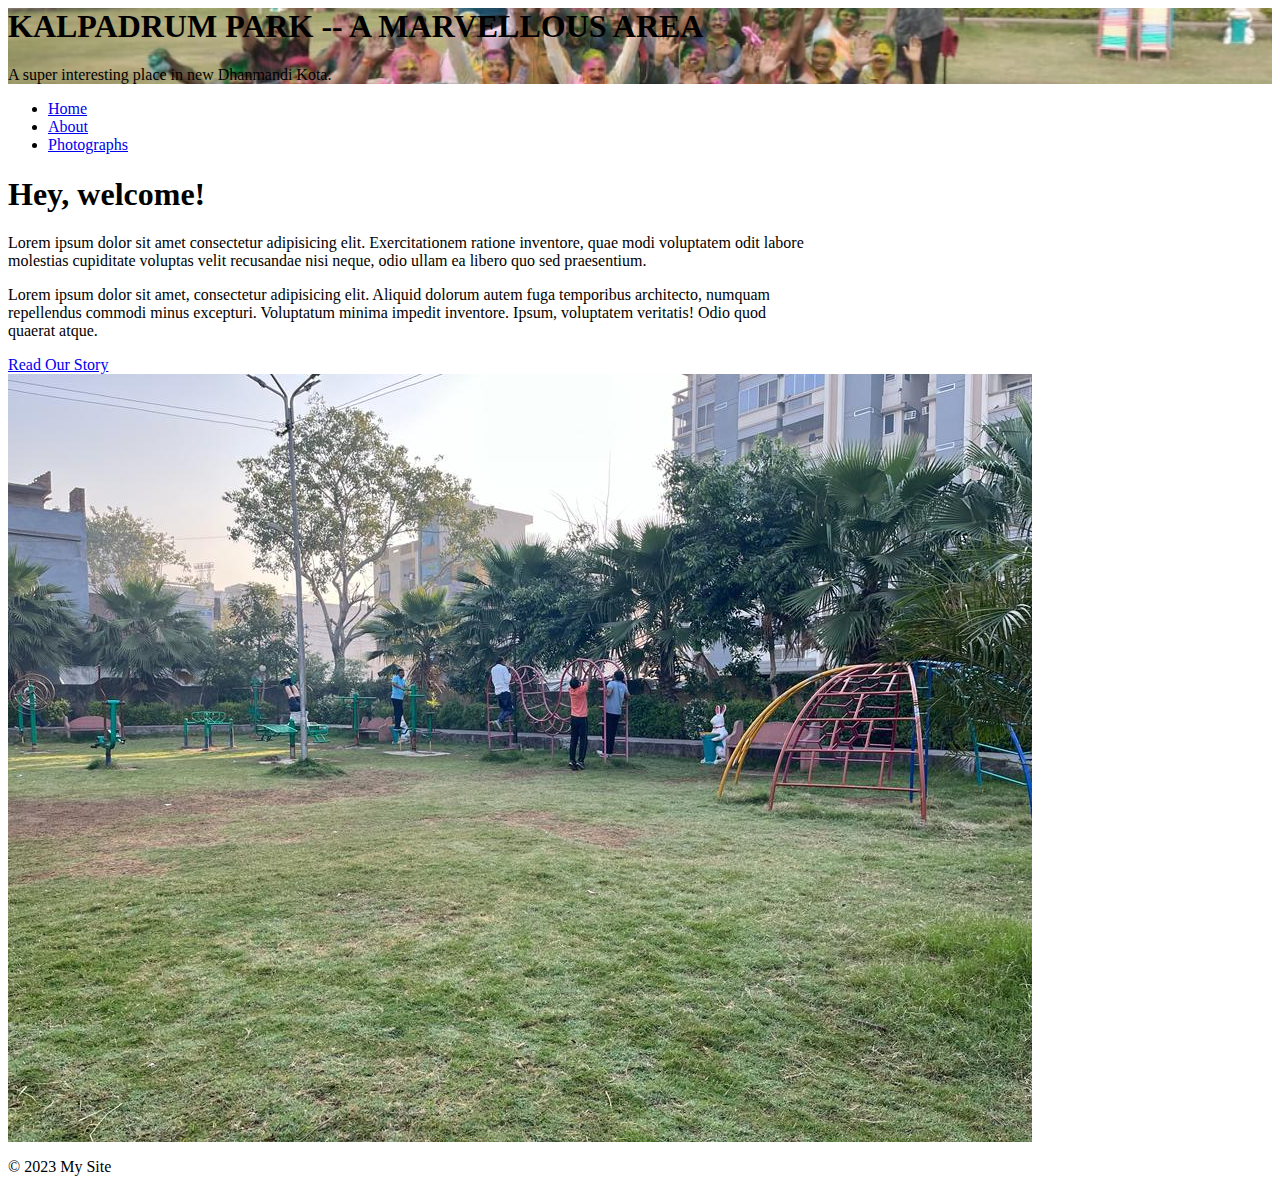
==== index.html @ a5db04dd "Changed photographs" ====
<html lang="en">
  <head>
    <meta charset="UTF-8" />
    <meta name="viewport" content="width=device-width, initial-scale=1.0" />
    <title>My Super Cool Website!! </title>
    <link rel="stylesheet" href="https://stackpath.bootstrapcdn.com/bootstrap/5.0.0-alpha1/css/bootstrap.min.css" integrity="sha384-r4NyP46KrjDleawBgD5tp8Y7UzmLA05oM1iAEQ17CSuDqnUK2+k9luXQOfXJCJ4I" crossorigin="anonymous" />
    <link rel="stylesheet" href="custom.css" />
  </head>
  <body>
    <div class="my-bg-photo bg-secondary text-white py-5 text-center shadow">
      <h1 class="display-4">KALPADRUM PARK -- A MARVELLOUS AREA</h1>
      <p class="lead mb-0">A super interesting place in new Dhanmandi Kota.</p>
    </div>

    <div class="container my-custom-container pt-3">
      <nav class="mb-3">
        <ul class="nav nav-tabs justify-content-center">
          <li class="nav-item">
            <a class="nav-link active" href="#">Home</a>
          </li>
          <li class="nav-item">
            <a class="nav-link" href="about.html">About</a>
          </li>
          <li class="nav-item">
            <a class="nav-link" href="animals.html">Photographs</a>
          </li>
        </ul>
      </nav>

      <div class="row">
        <div class="col-md-7">
          <h1>Hey, welcome!</h1>
          <p class="lead">Lorem ipsum dolor sit amet consectetur adipisicing elit. Exercitationem ratione inventore, quae modi voluptatem odit labore molestias cupiditate voluptas velit recusandae nisi neque, odio ullam ea libero quo sed praesentium.</p>
          <p>Lorem ipsum dolor sit amet, consectetur adipisicing elit. Aliquid dolorum autem fuga temporibus architecto, numquam repellendus commodi minus excepturi. Voluptatum minima impedit inventore. Ipsum, voluptatem veritatis! Odio quod quaerat atque.</p>
          <a href="about.html" class="btn btn-primary btn-lg">Read Our Story</a>
        </div>
        <div class="col-md-5 text-center pt-5">
          <img src="images/Park-1.jpeg" class="my-drawing img-fluid" alt="A drawing of a cat." />
        </div>
      </div>
    </div>

    <footer class="border-top mt-5 py-4 text-center text-muted small">
      <p>&copy; 2023 My Site</p>
    </footer>

    <!-- JavaScript and dependencies -->
    <script src="https://cdn.jsdelivr.net/npm/popper.js@1.16.0/dist/umd/popper.min.js" integrity="sha384-Q6E9RHvbIyZFJoft+2mJbHaEWldlvI9IOYy5n3zV9zzTtmI3UksdQRVvoxMfooAo" crossorigin="anonymous"></script>
    <script src="https://stackpath.bootstrapcdn.com/bootstrap/5.0.0-alpha1/js/bootstrap.min.js" integrity="sha384-oesi62hOLfzrys4LxRF63OJCXdXDipiYWBnvTl9Y9/TRlw5xlKIEHpNyvvDShgf/" crossorigin="anonymous"></script>
  </body>
</html>
---- custom.css ----
.my-bg-photo {
  background: url('images/banner-bg.jpg') no-repeat;
  background-size: cover;
  background-position: center center;
  position: relative;
}

.my-bg-photo * {
  position: relative;
  z-index: 10;
}

.my-bg-photo:before {
  content: " ";
  position: absolute;
  z-index: 1;
  top: 0;
  bottom: 0;
  left: 0;
  right: 0;
  background-color: #000;
  opacity: .01;
}

.my-custom-container {
  max-width: 800px;
}

.accordion .btn-link:focus {
  box-shadow: none;
}

.my-drawing {
  transition: all .33s ease-out;
}

.my-drawing:hover {
  transform: scale(1.054) rotate(15deg);
}
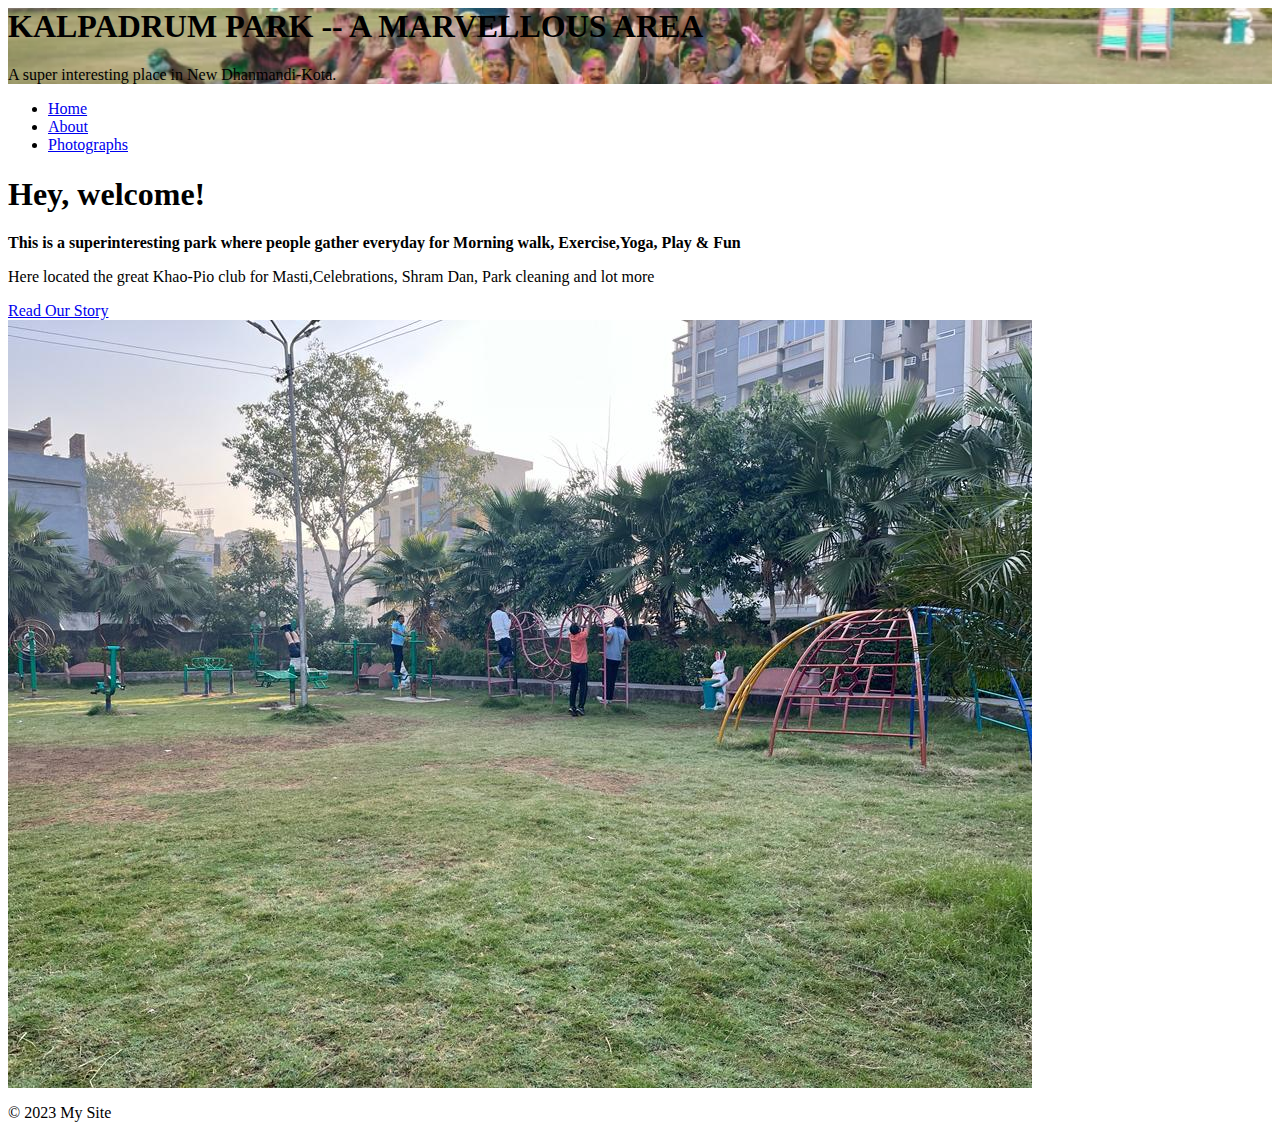
==== commit 9b31e7f6: "Bold" ====
--- a/index.html
+++ b/index.html
@@ -9,7 +9,7 @@
   <body>
     <div class="my-bg-photo bg-secondary text-white py-5 text-center shadow">
       <h1 class="display-4">KALPADRUM PARK -- A MARVELLOUS AREA</h1>
-      <p class="lead mb-0">A super interesting place in new Dhanmandi Kota.</p>
+      <p class="lead mb-0">A super interesting place in New Dhanmandi-Kota.</p>
     </div>
 
     <div class="container my-custom-container pt-3">
@@ -30,8 +30,8 @@
       <div class="row">
         <div class="col-md-7">
           <h1>Hey, welcome!</h1>
-          <p class="lead">Lorem ipsum dolor sit amet consectetur adipisicing elit. Exercitationem ratione inventore, quae modi voluptatem odit labore molestias cupiditate voluptas velit recusandae nisi neque, odio ullam ea libero quo sed praesentium.</p>
-          <p>Lorem ipsum dolor sit amet, consectetur adipisicing elit. Aliquid dolorum autem fuga temporibus architecto, numquam repellendus commodi minus excepturi. Voluptatum minima impedit inventore. Ipsum, voluptatem veritatis! Odio quod quaerat atque.</p>
+          <p class="lead"><b>This is a superinteresting park where people gather everyday for Morning walk, Exercise,Yoga, Play & Fun</b></p>
+          <p> Here located the great Khao-Pio club for Masti,Celebrations, Shram Dan, Park cleaning and lot more </p>
           <a href="about.html" class="btn btn-primary btn-lg">Read Our Story</a>
         </div>
         <div class="col-md-5 text-center pt-5">
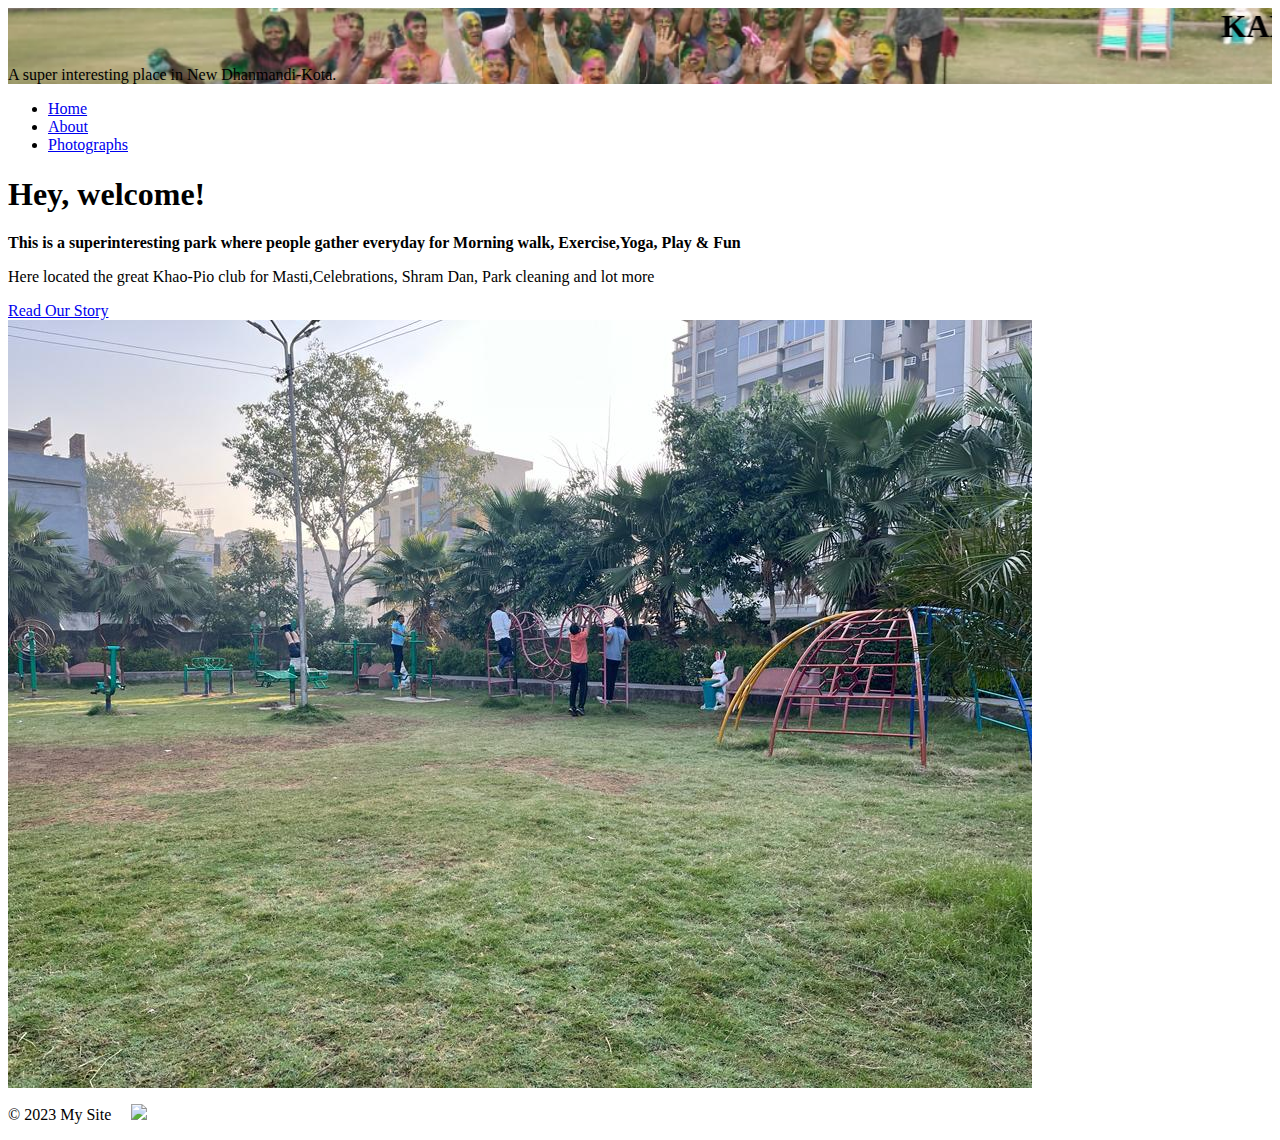
==== commit 792e3786: "changed" ====
--- a/index.html
+++ b/index.html
@@ -2,13 +2,13 @@
   <head>
     <meta charset="UTF-8" />
     <meta name="viewport" content="width=device-width, initial-scale=1.0" />
-    <title>My Super Cool Website!! </title>
+    <title>Kalpadrum Park </title>
     <link rel="stylesheet" href="https://stackpath.bootstrapcdn.com/bootstrap/5.0.0-alpha1/css/bootstrap.min.css" integrity="sha384-r4NyP46KrjDleawBgD5tp8Y7UzmLA05oM1iAEQ17CSuDqnUK2+k9luXQOfXJCJ4I" crossorigin="anonymous" />
     <link rel="stylesheet" href="custom.css" />
   </head>
   <body>
     <div class="my-bg-photo bg-secondary text-white py-5 text-center shadow">
-      <h1 class="display-4">KALPADRUM PARK -- A MARVELLOUS AREA</h1>
+      <h1 class="display-4"><marquee>KALPADRUM PARK -- A MARVELLOUS AREA</marquee></h1>
       <p class="lead mb-0">A super interesting place in New Dhanmandi-Kota.</p>
     </div>
 
@@ -22,7 +22,7 @@
             <a class="nav-link" href="about.html">About</a>
           </li>
           <li class="nav-item">
-            <a class="nav-link" href="animals.html">Photographs</a>
+            <a class="nav-link" href="photographs.html">Photographs</a>
           </li>
         </ul>
       </nav>
@@ -41,7 +41,7 @@
     </div>
 
     <footer class="border-top mt-5 py-4 text-center text-muted small">
-      <p>&copy; 2023 My Site</p>
+      <p>&copy; 2023 My Site &nbsp &nbsp <img src="images/Myself.jpg" ></p>
     </footer>
 
     <!-- JavaScript and dependencies -->
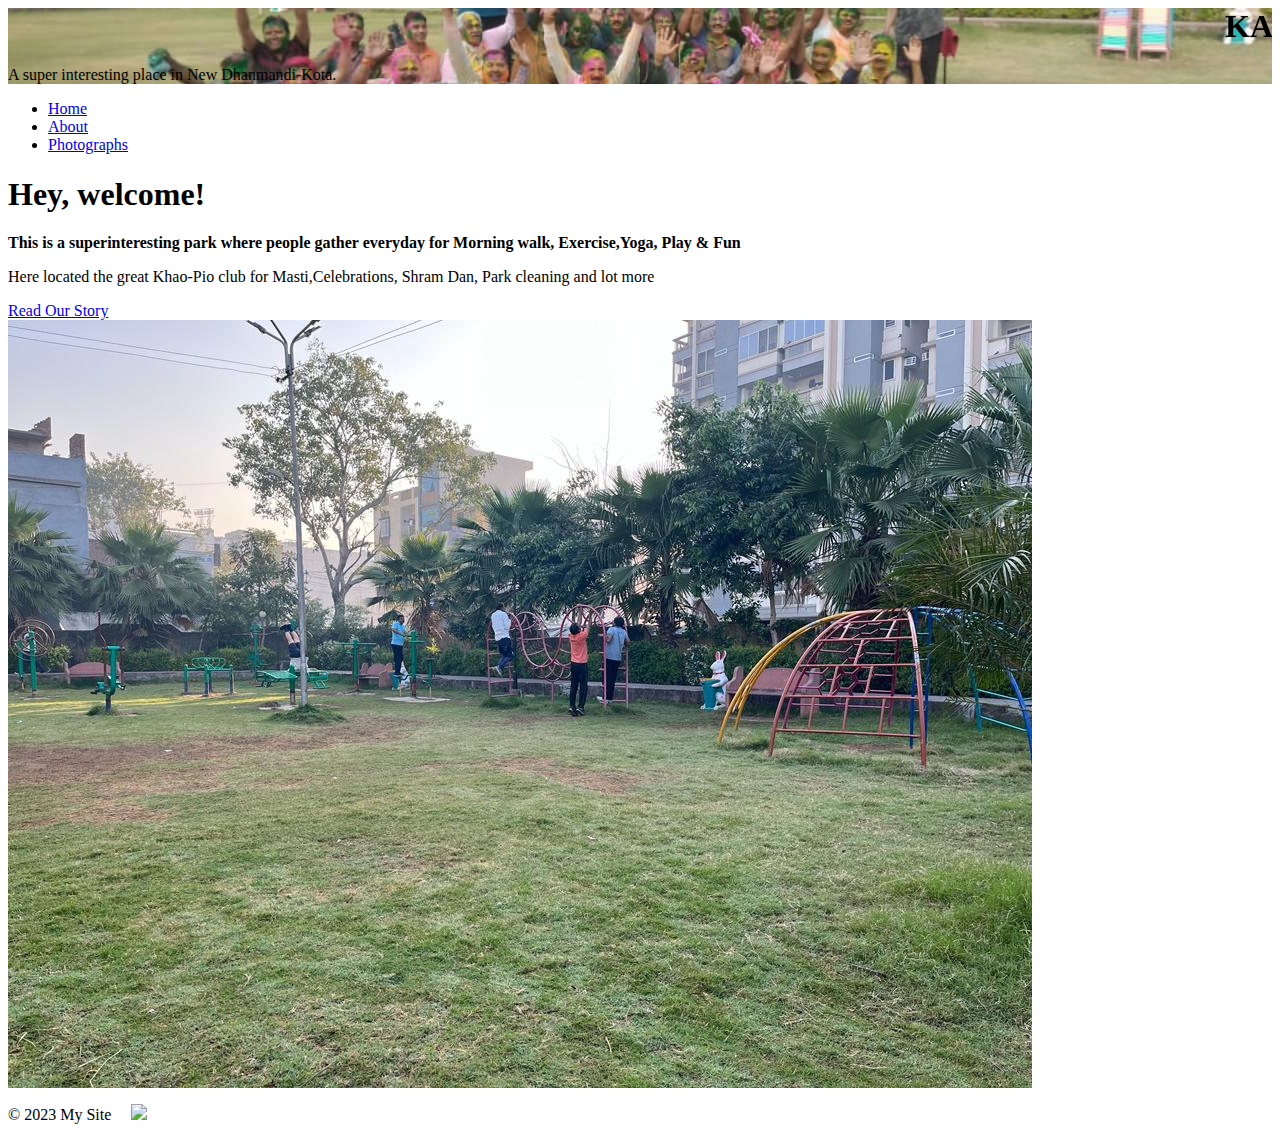
==== commit 1a136bc1: "changed extensions" ====
--- a/index.html
+++ b/index.html
@@ -8,7 +8,7 @@
   </head>
   <body>
     <div class="my-bg-photo bg-secondary text-white py-5 text-center shadow">
-      <h1 class="display-4"><marquee>KALPADRUM PARK -- A MARVELLOUS AREA</marquee></h1>
+      <h1 class="display-4"><marquee>KALPADRUM PARK -- A MARVELLOUS AREA TO ENJOY</marquee></h1>
       <p class="lead mb-0">A super interesting place in New Dhanmandi-Kota.</p>
     </div>
 
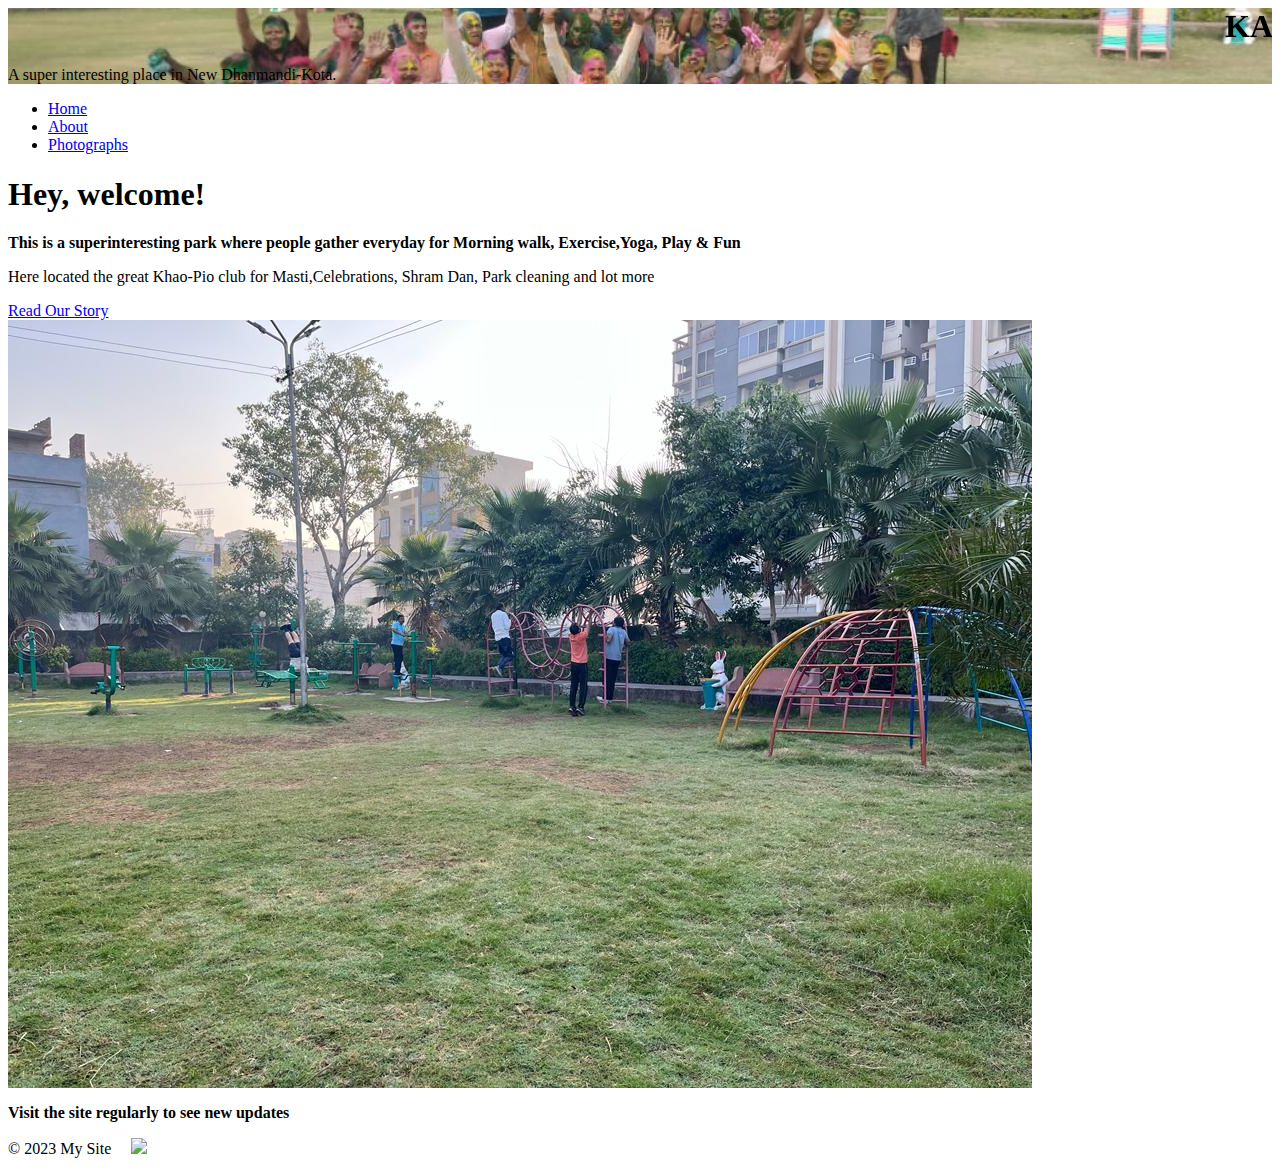
==== commit 483c719c: "changed" ====
--- a/index.html
+++ b/index.html
@@ -8,7 +8,7 @@
   </head>
   <body>
     <div class="my-bg-photo bg-secondary text-white py-5 text-center shadow">
-      <h1 class="display-4"><marquee>KALPADRUM PARK -- A MARVELLOUS AREA TO ENJOY</marquee></h1>
+      <h1 class="display-4"><marquee>KALPADRUM PARK -- A MARVELLOUS AREA</marquee></h1>
       <p class="lead mb-0">A super interesting place in New Dhanmandi-Kota.</p>
     </div>
 
@@ -35,12 +35,13 @@
           <a href="about.html" class="btn btn-primary btn-lg">Read Our Story</a>
         </div>
         <div class="col-md-5 text-center pt-5">
-          <img src="images/Park-1.jpeg" class="my-drawing img-fluid" alt="A drawing of a cat." />
+          <img src="images/Park-1.jpeg" class="my-drawing img-fluid" alt="Park photo." />
         </div>
       </div>
     </div>
 
     <footer class="border-top mt-5 py-4 text-center text-muted small">
+      <p> <b> Visit the site regularly to see new updates</b></p>
       <p>&copy; 2023 My Site &nbsp &nbsp <img src="images/Myself.jpg" ></p>
     </footer>
 
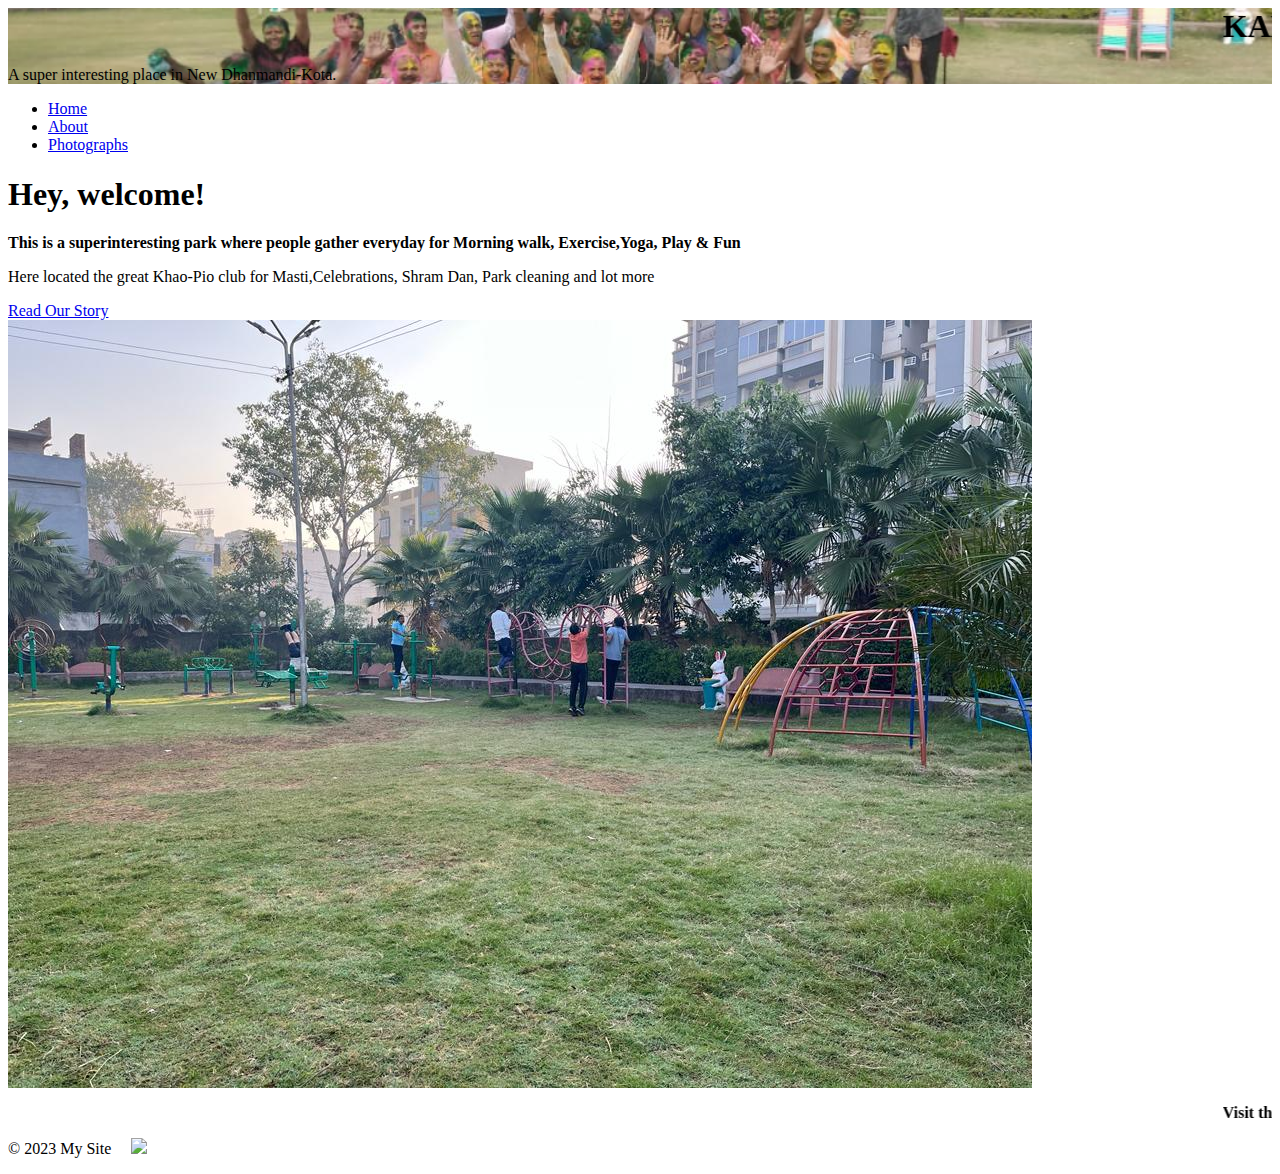
==== commit 82d6a04a: "changed" ====
--- a/index.html
+++ b/index.html
@@ -41,7 +41,7 @@
     </div>
 
     <footer class="border-top mt-5 py-4 text-center text-muted small">
-      <p> <b> Visit the site regularly to see new updates</b></p>
+      <p> <b> <marquee>Visit the site regularly to see new updates</marquee></b></p>
       <p>&copy; 2023 My Site &nbsp &nbsp <img src="images/Myself.jpg" ></p>
     </footer>
 
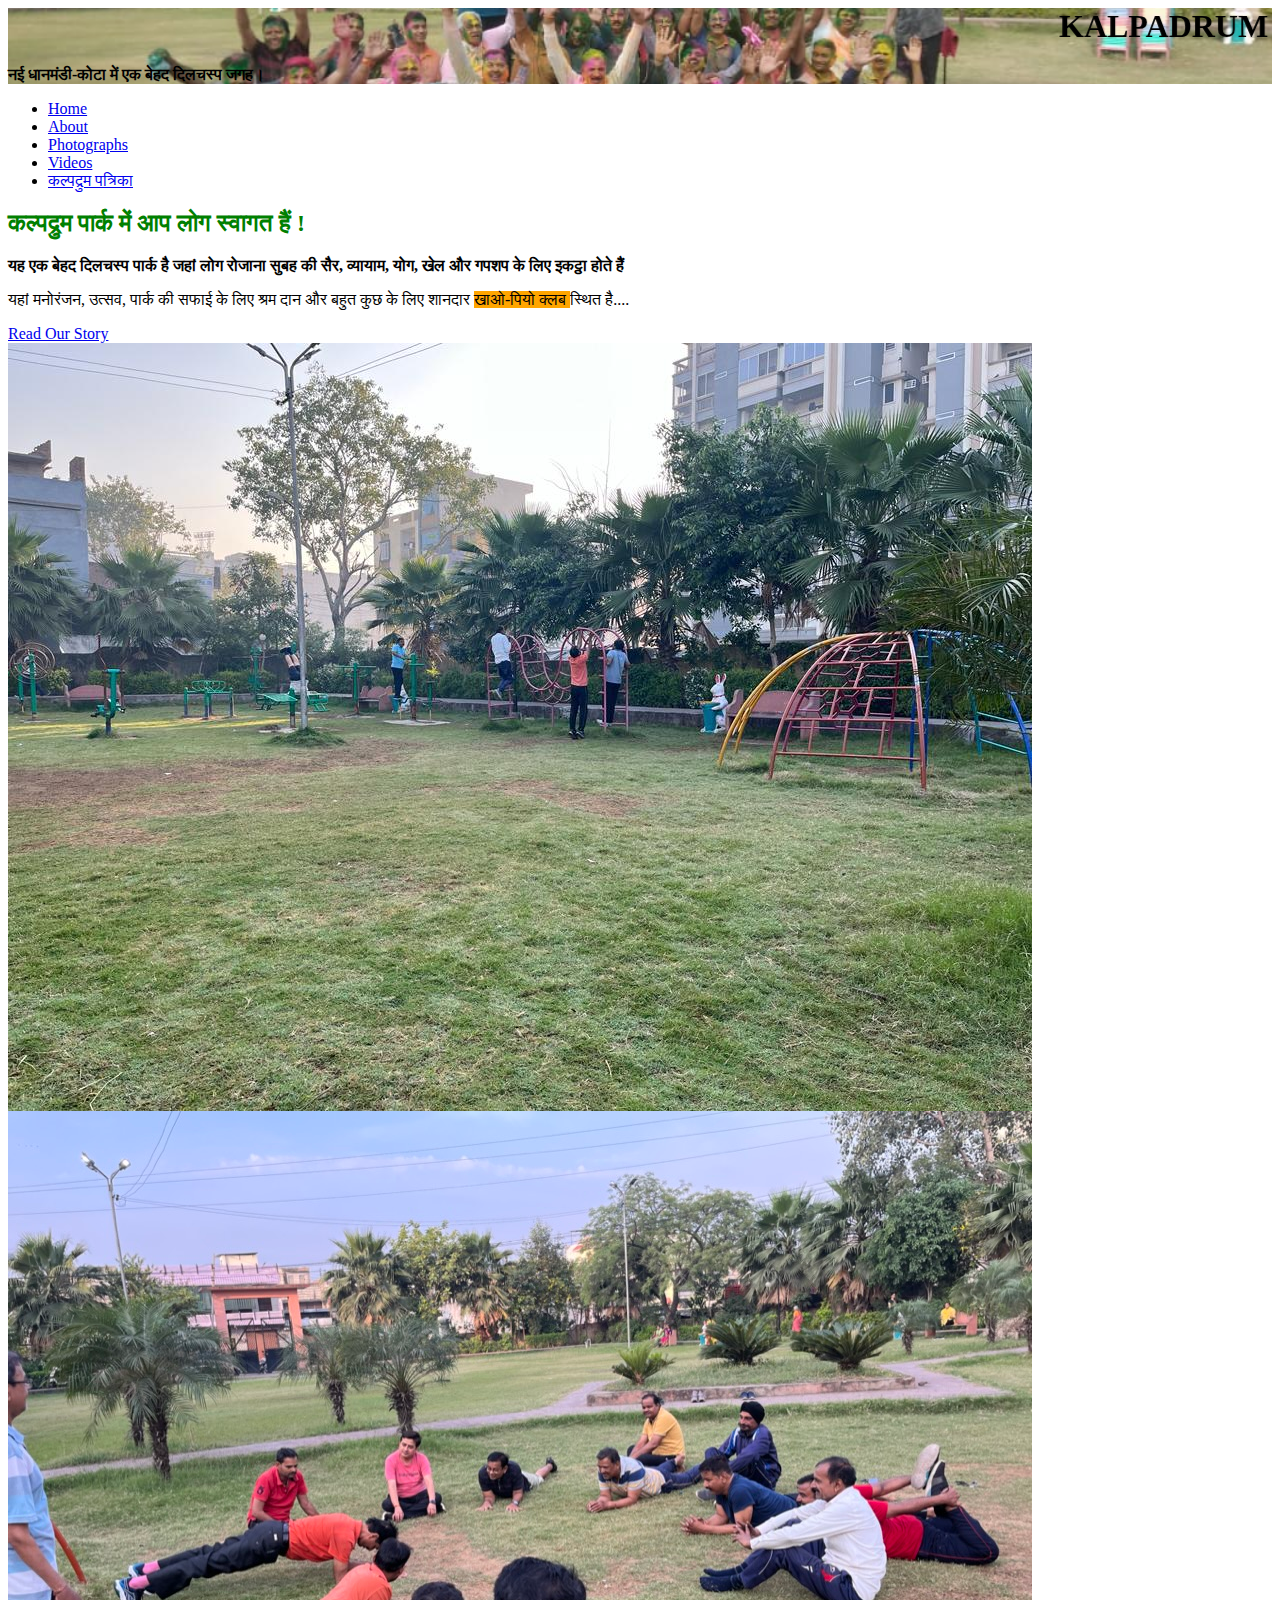
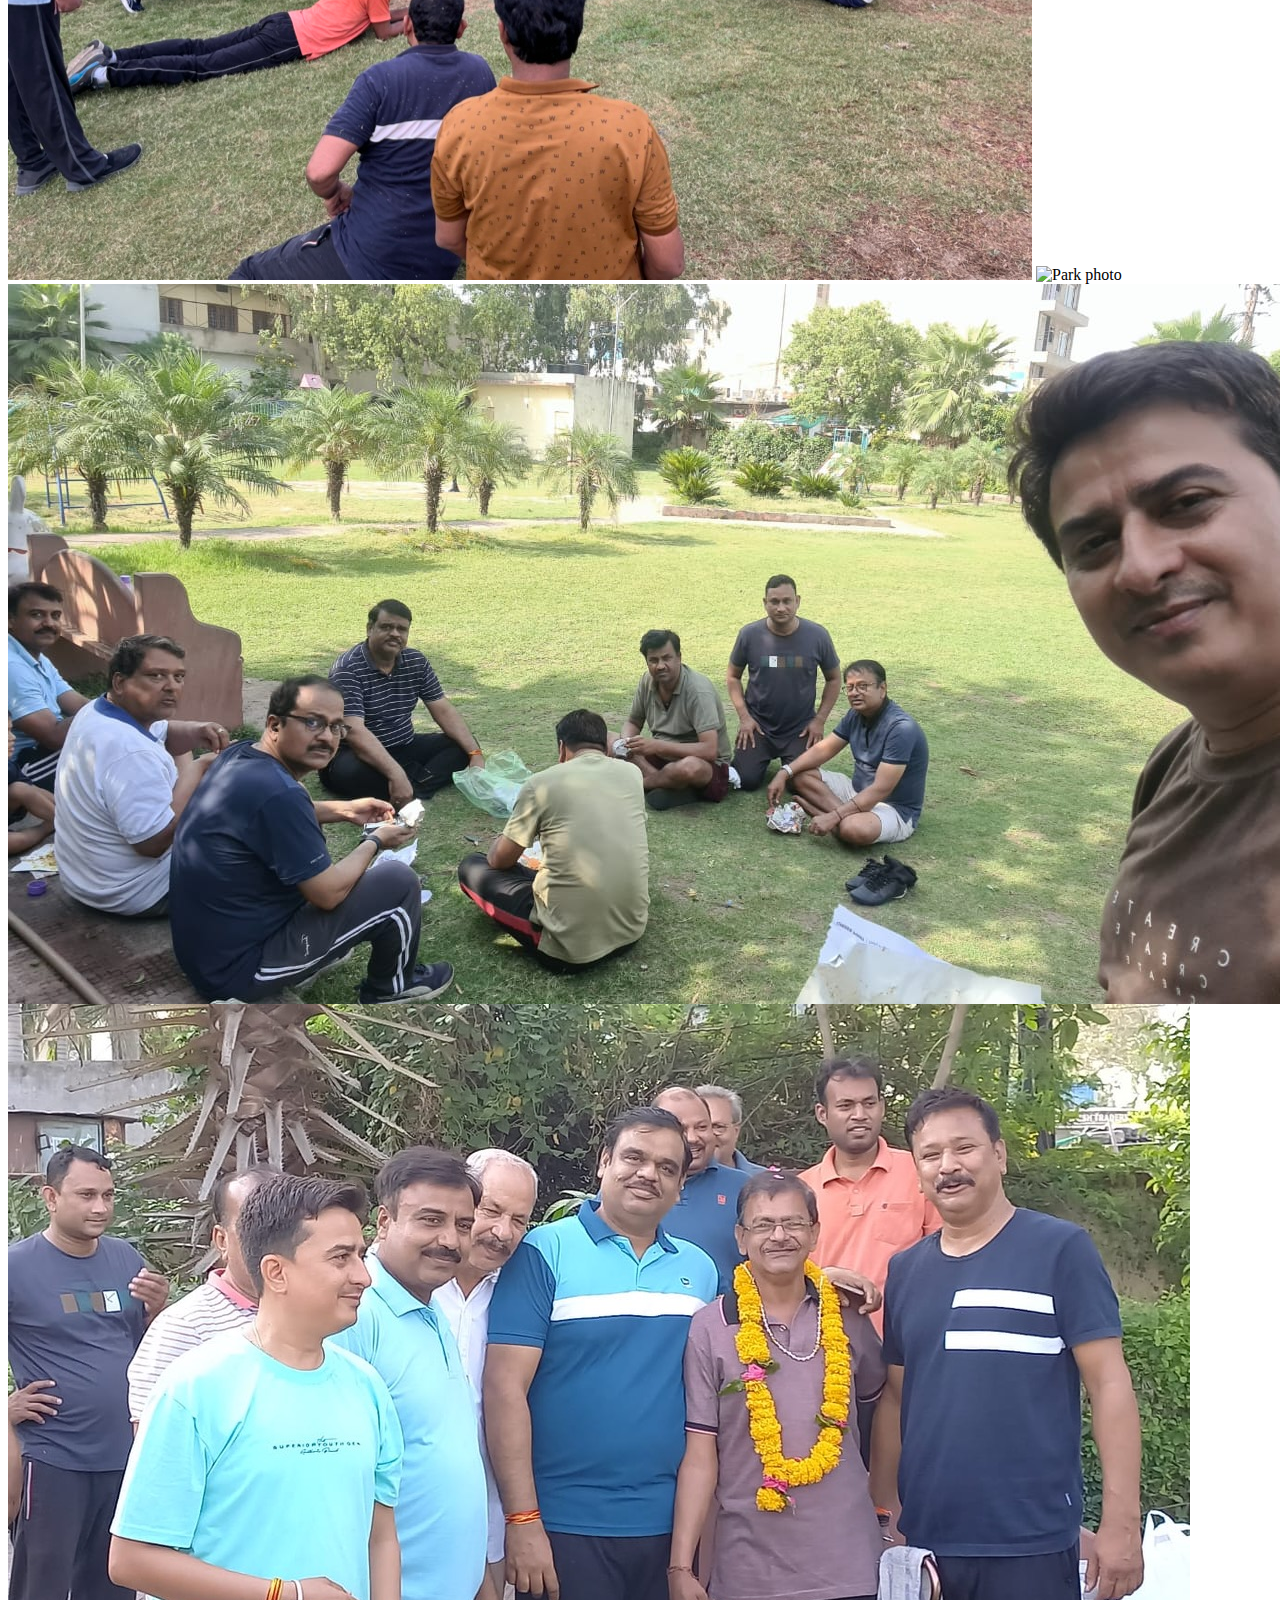
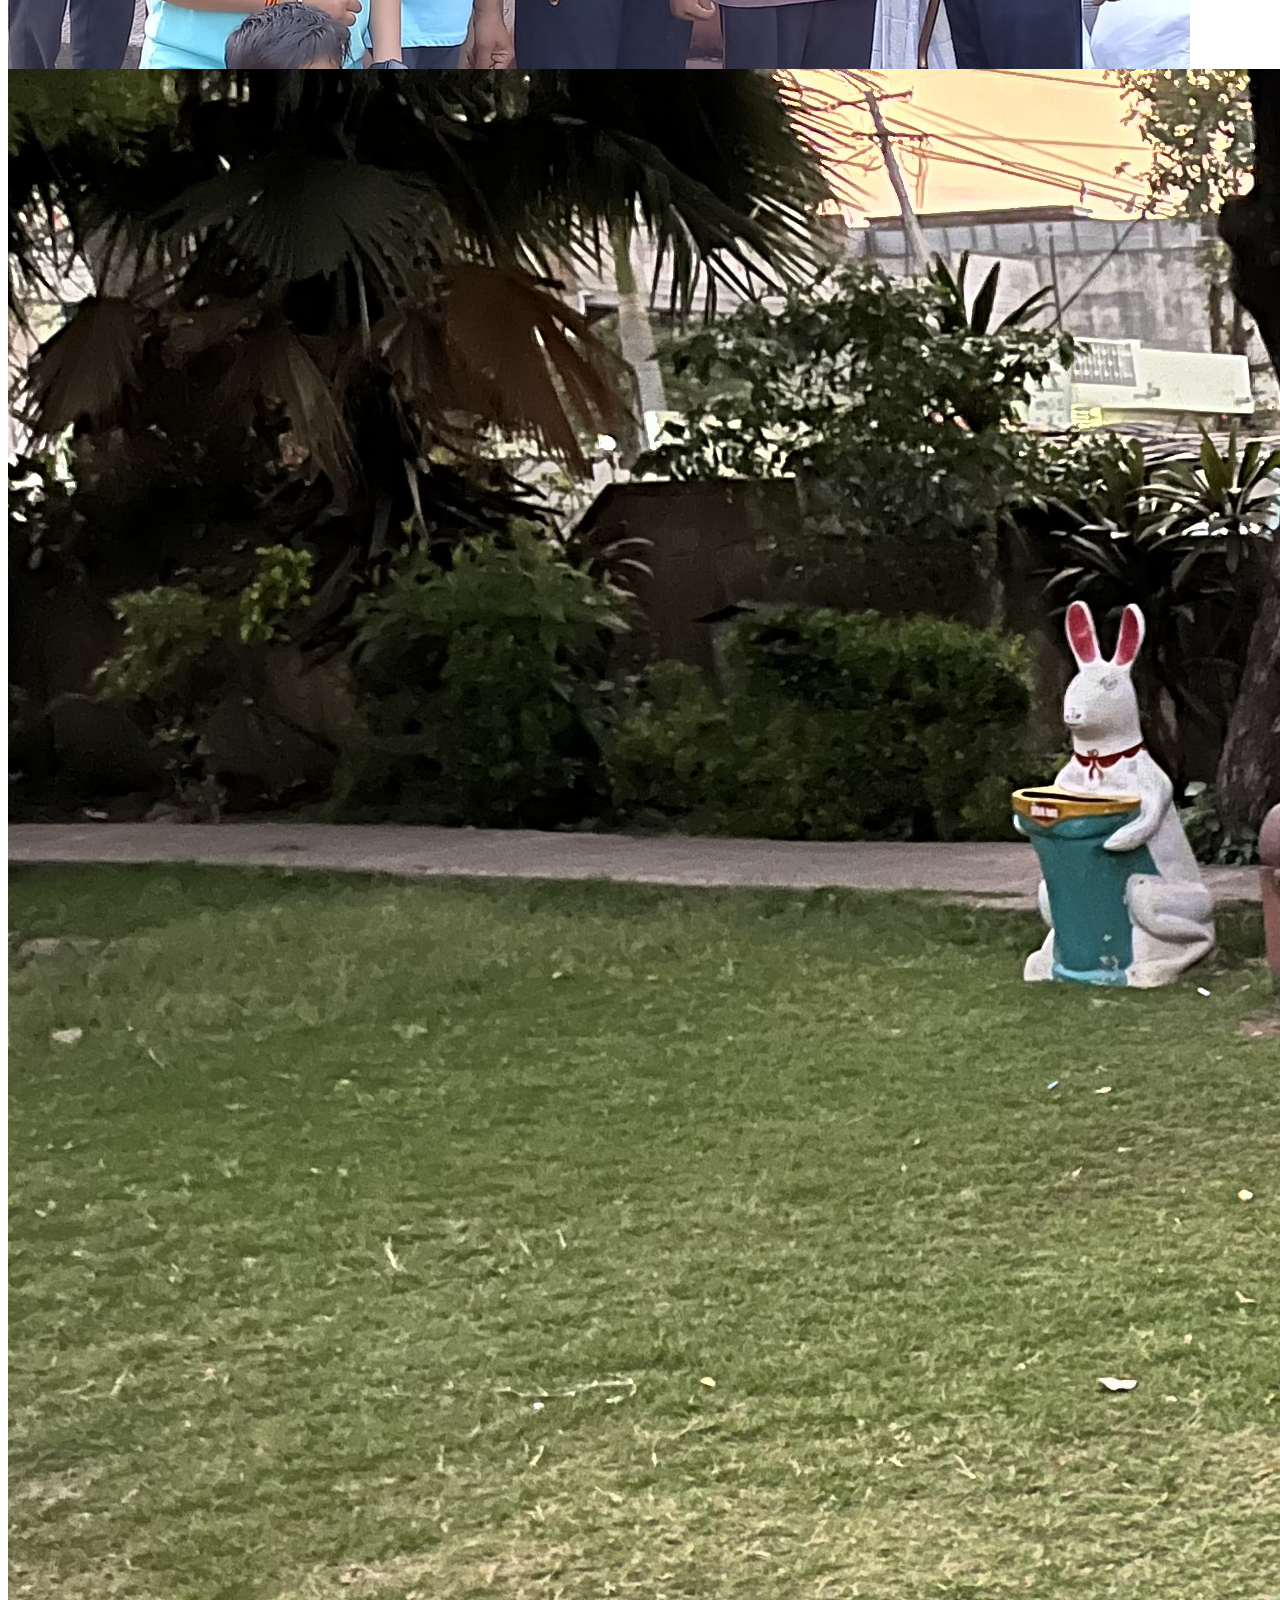
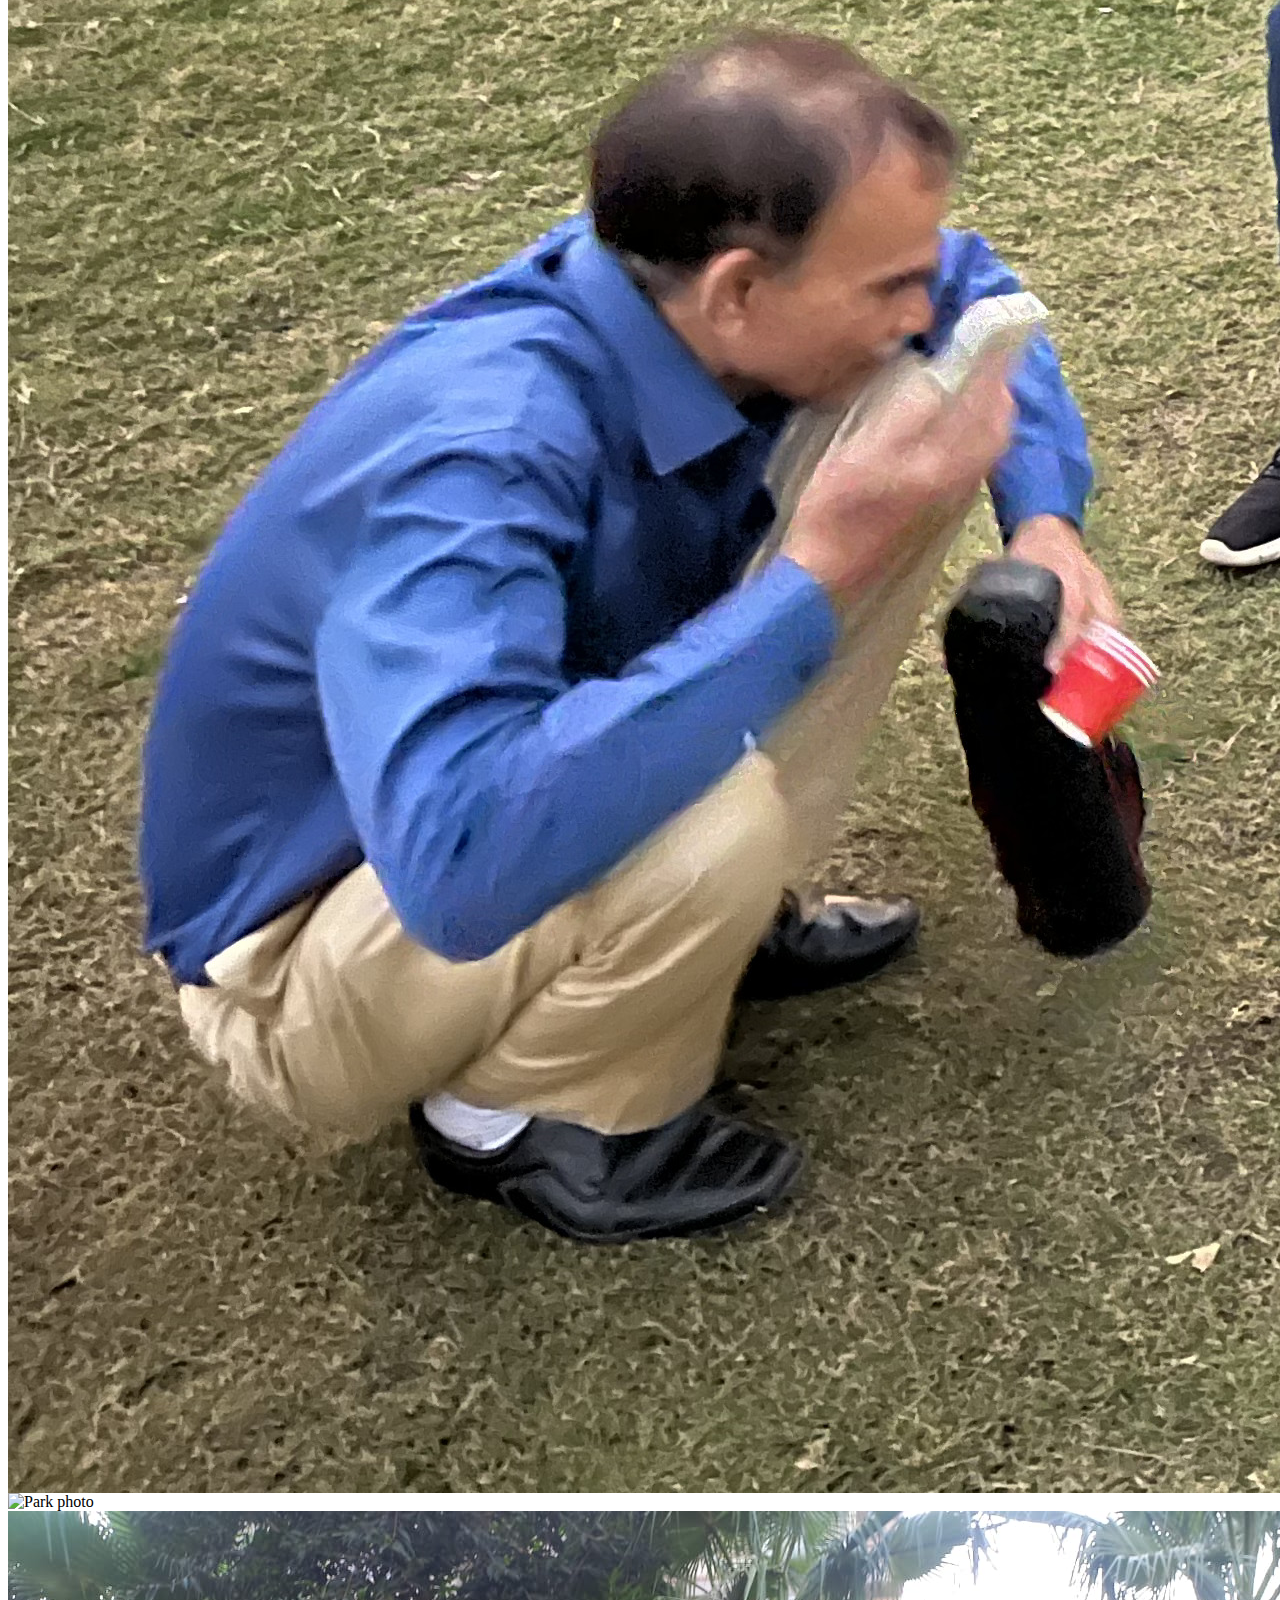
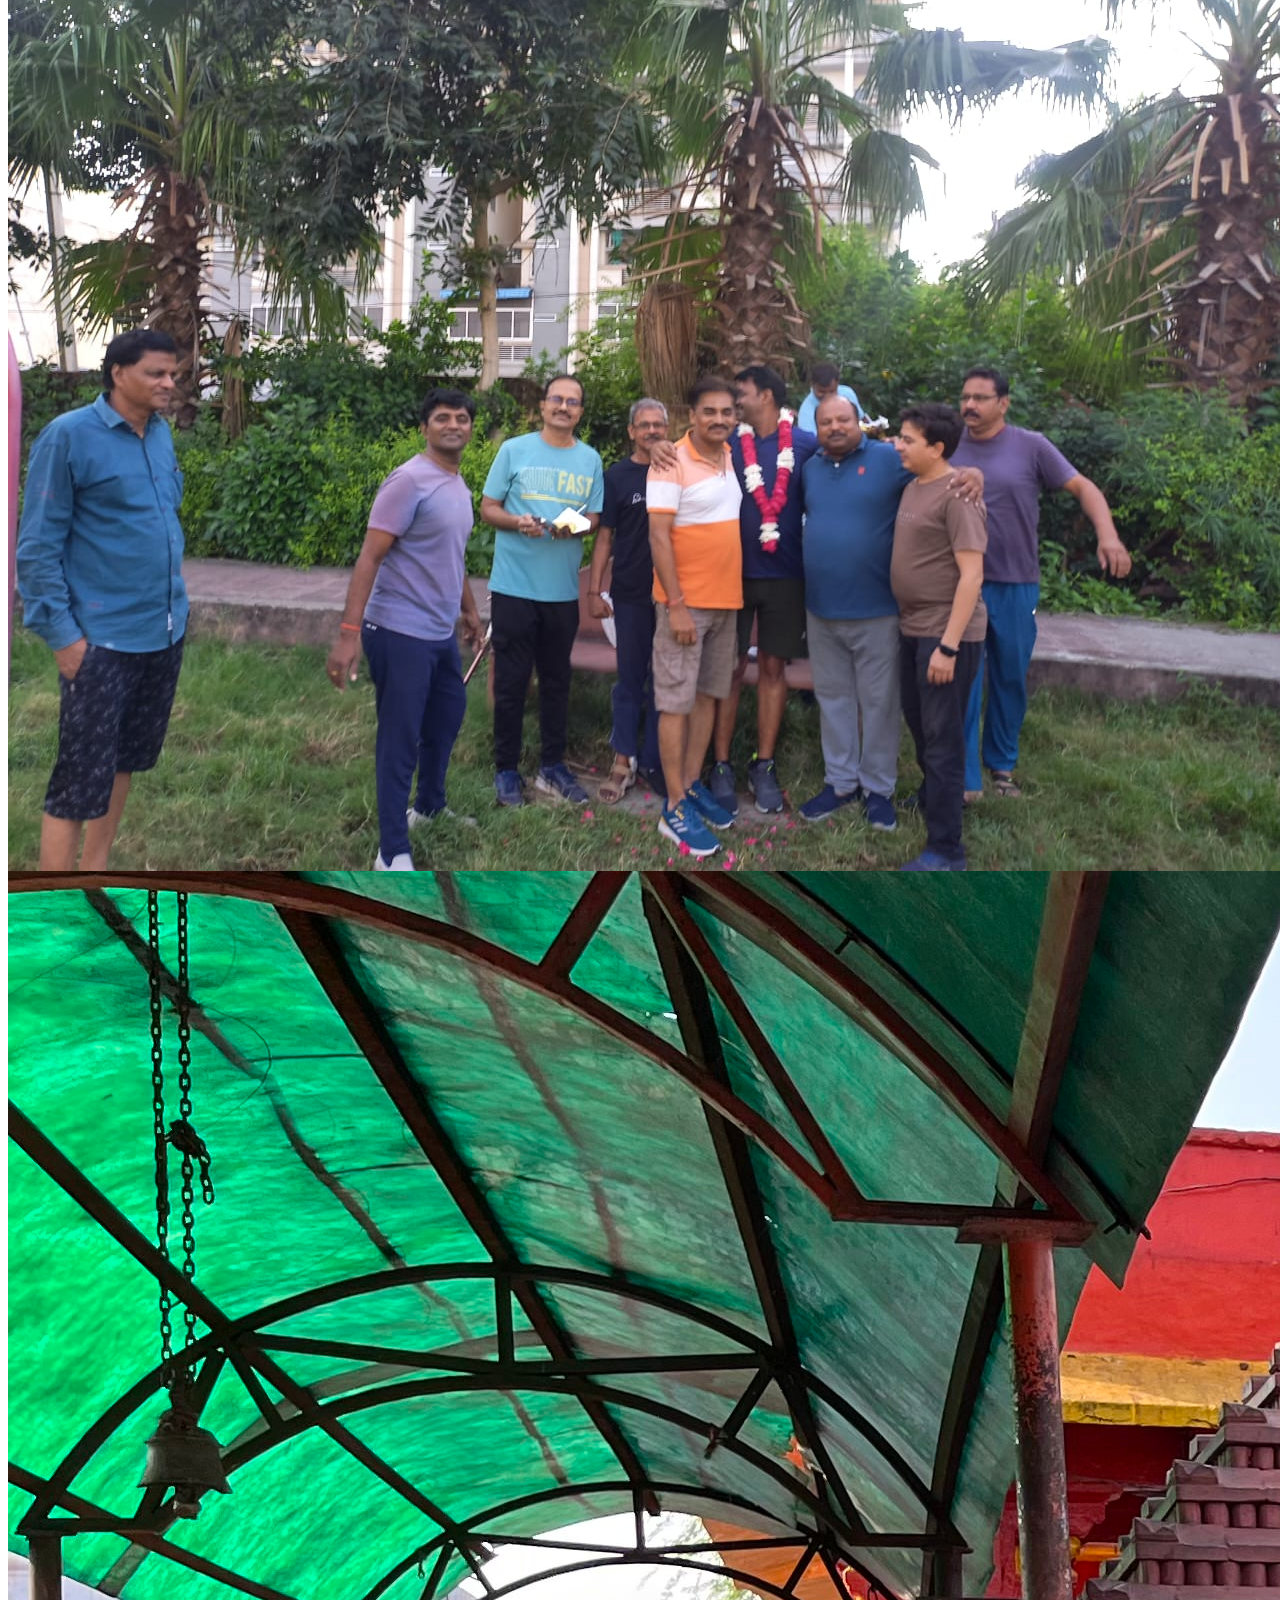
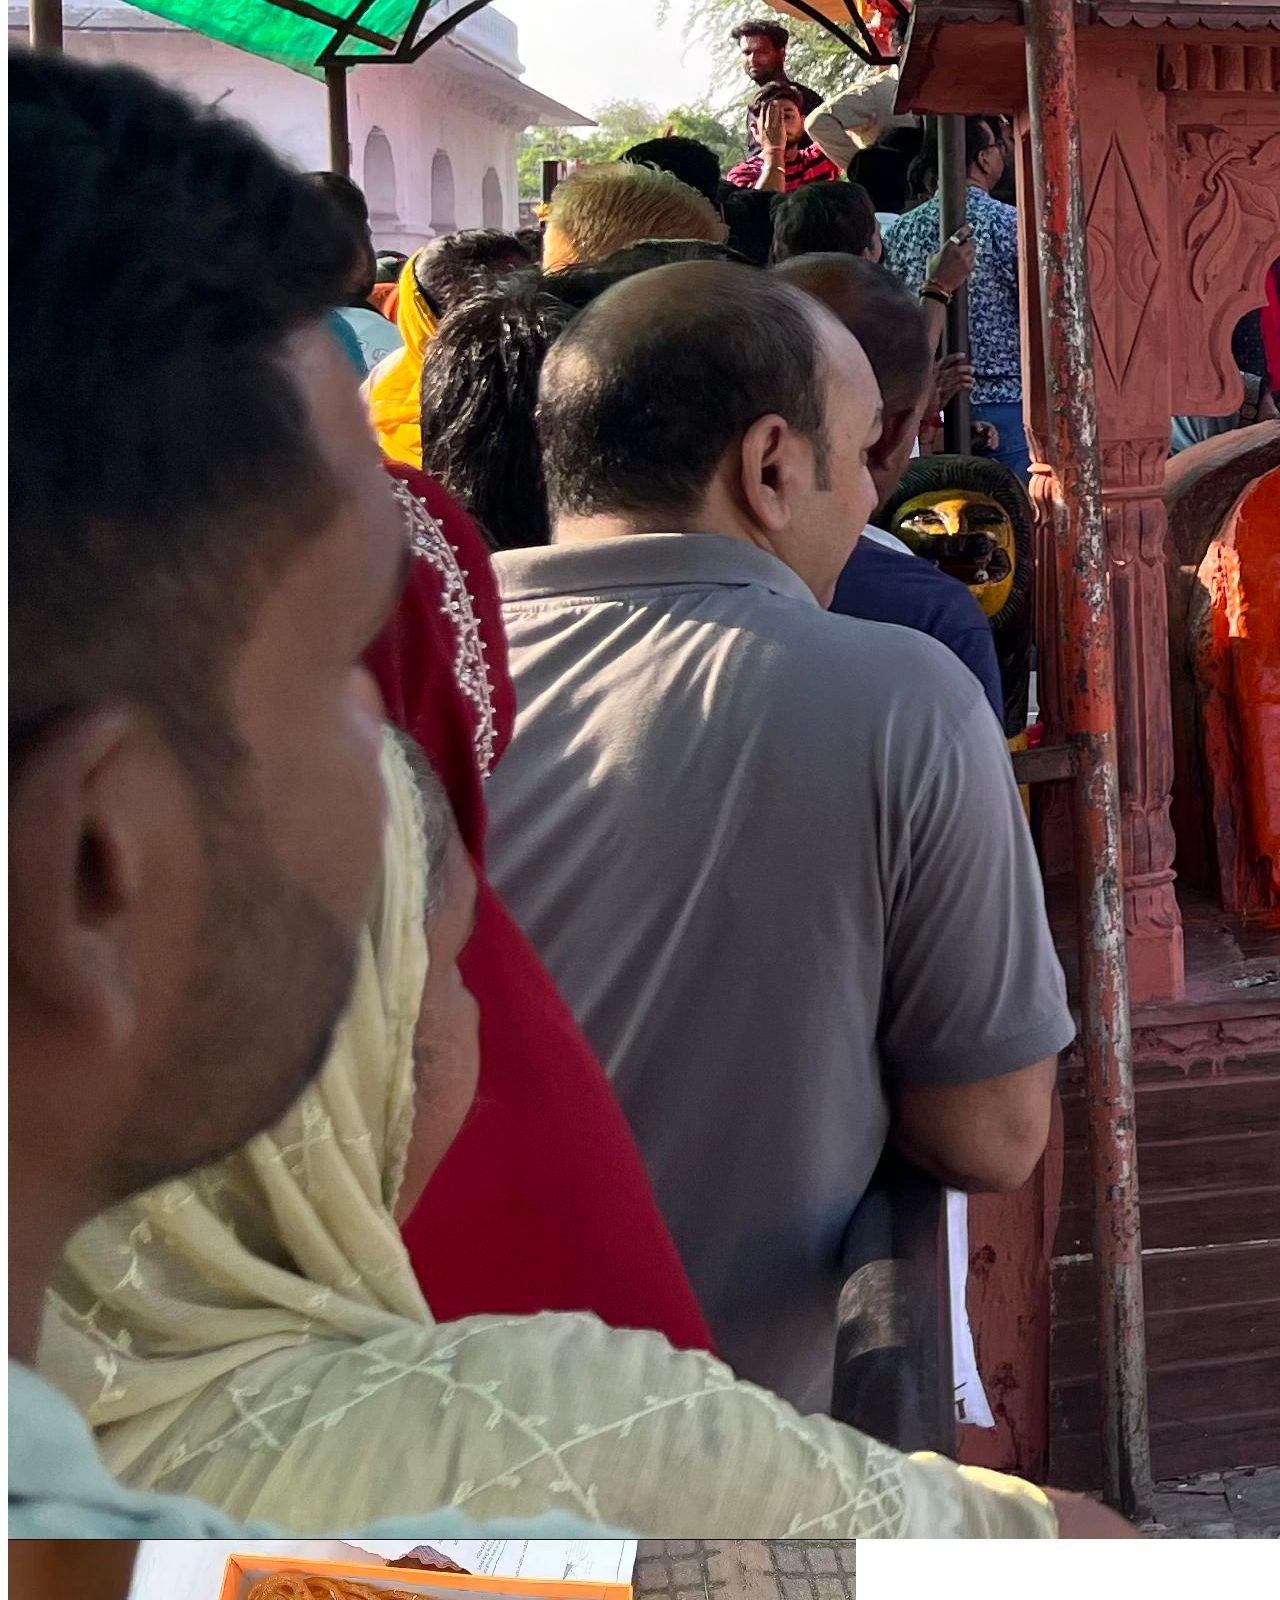
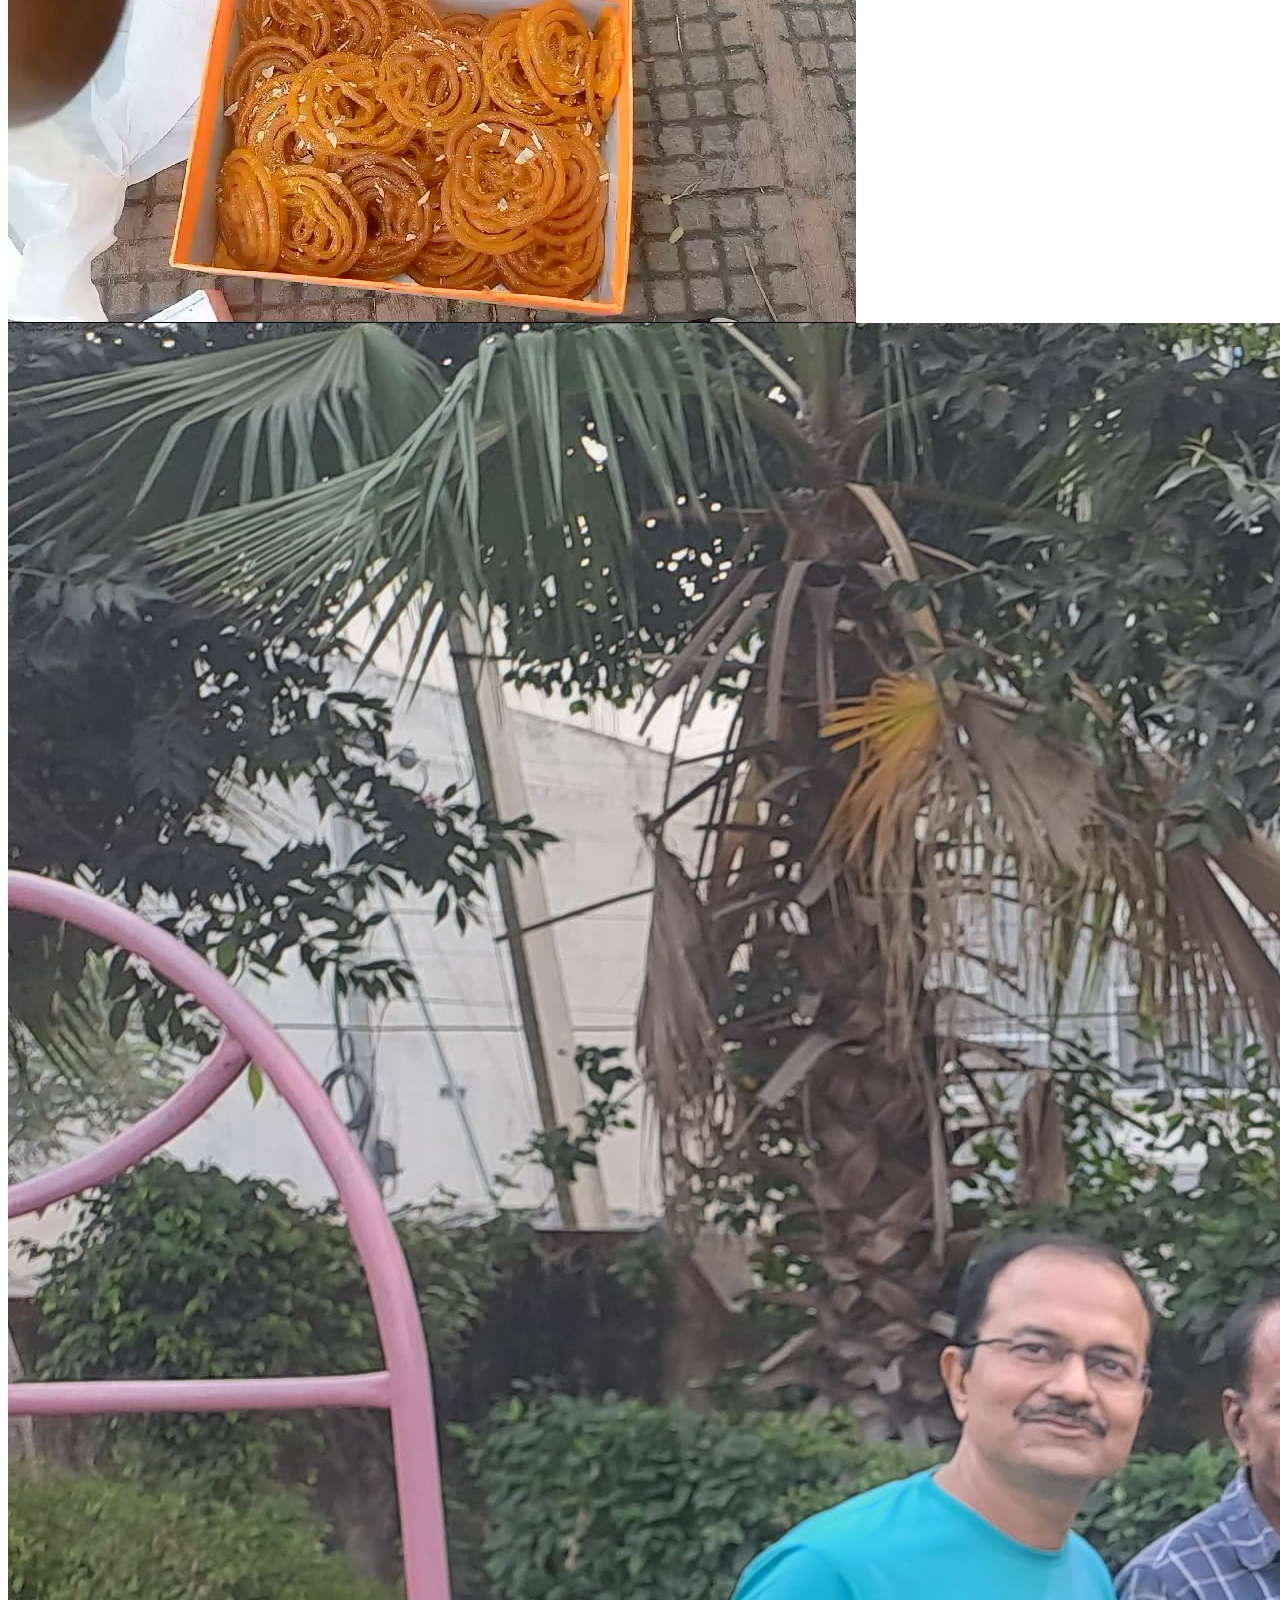
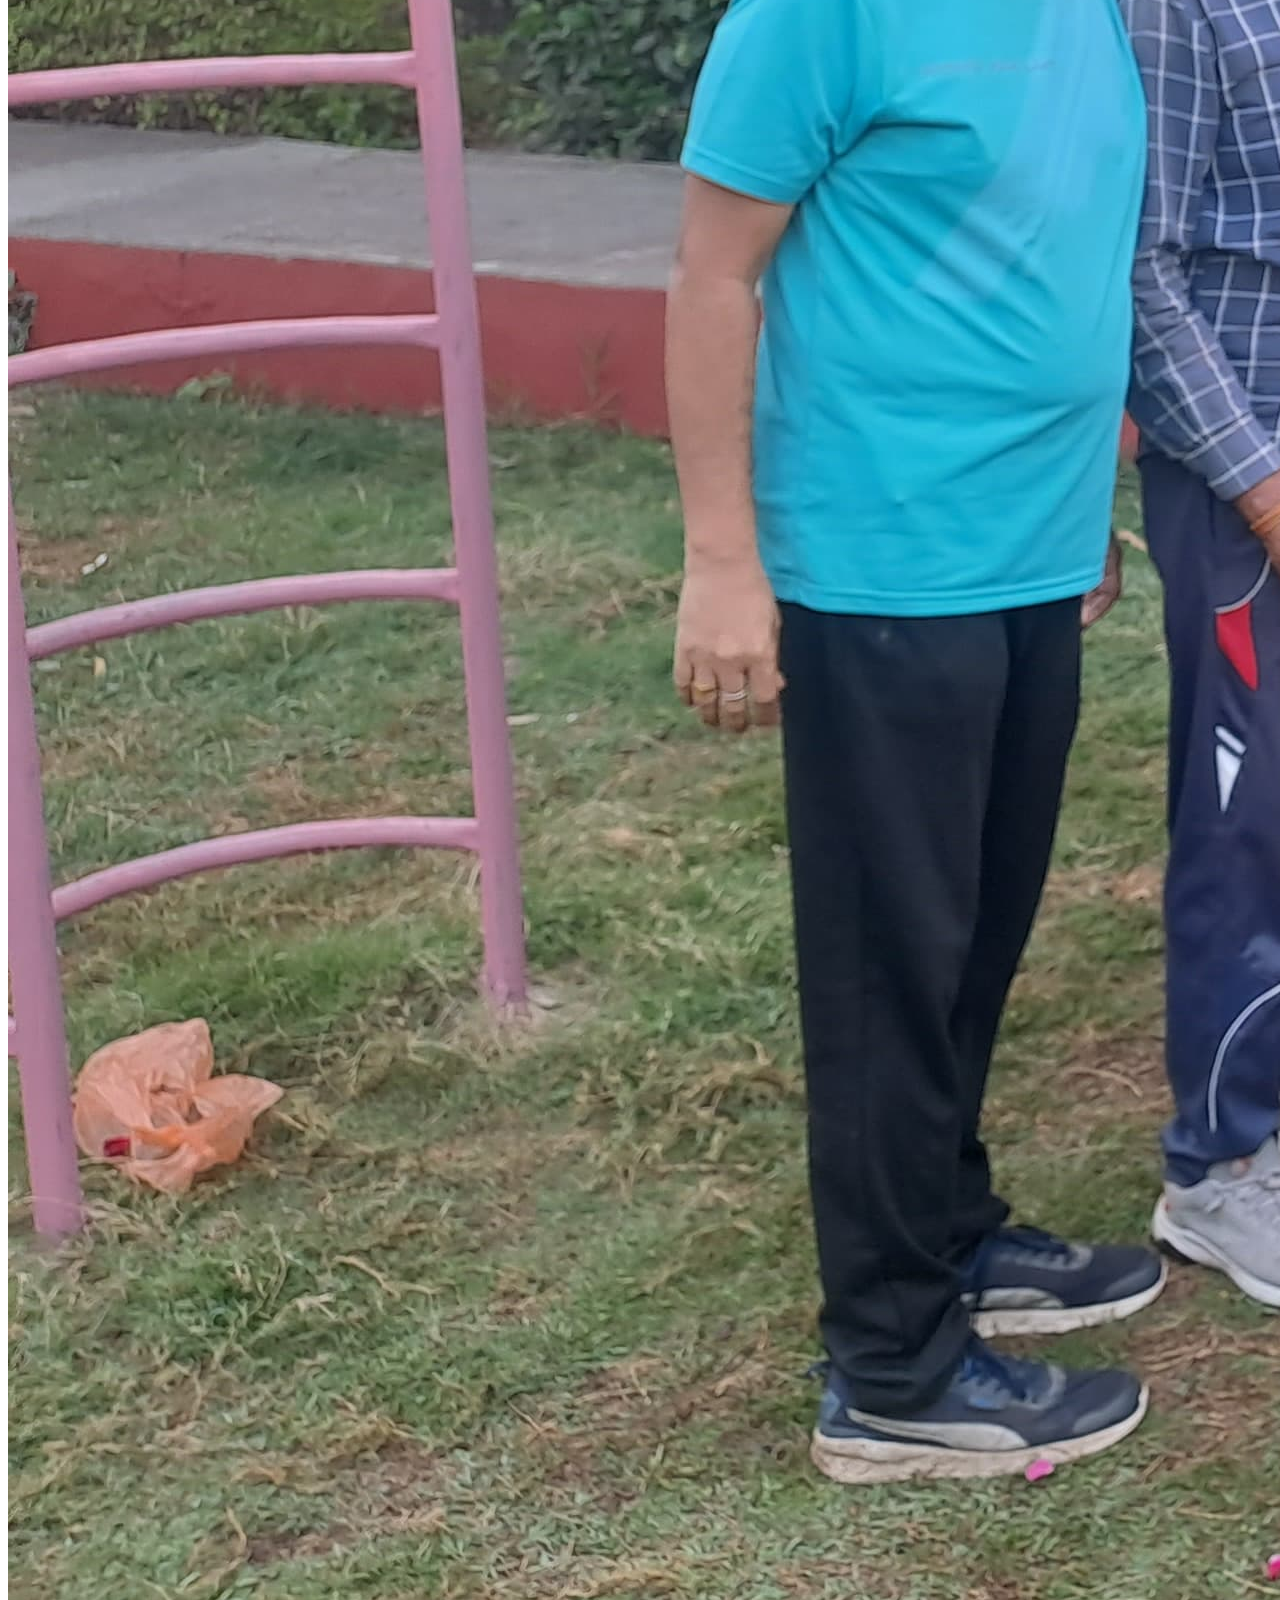
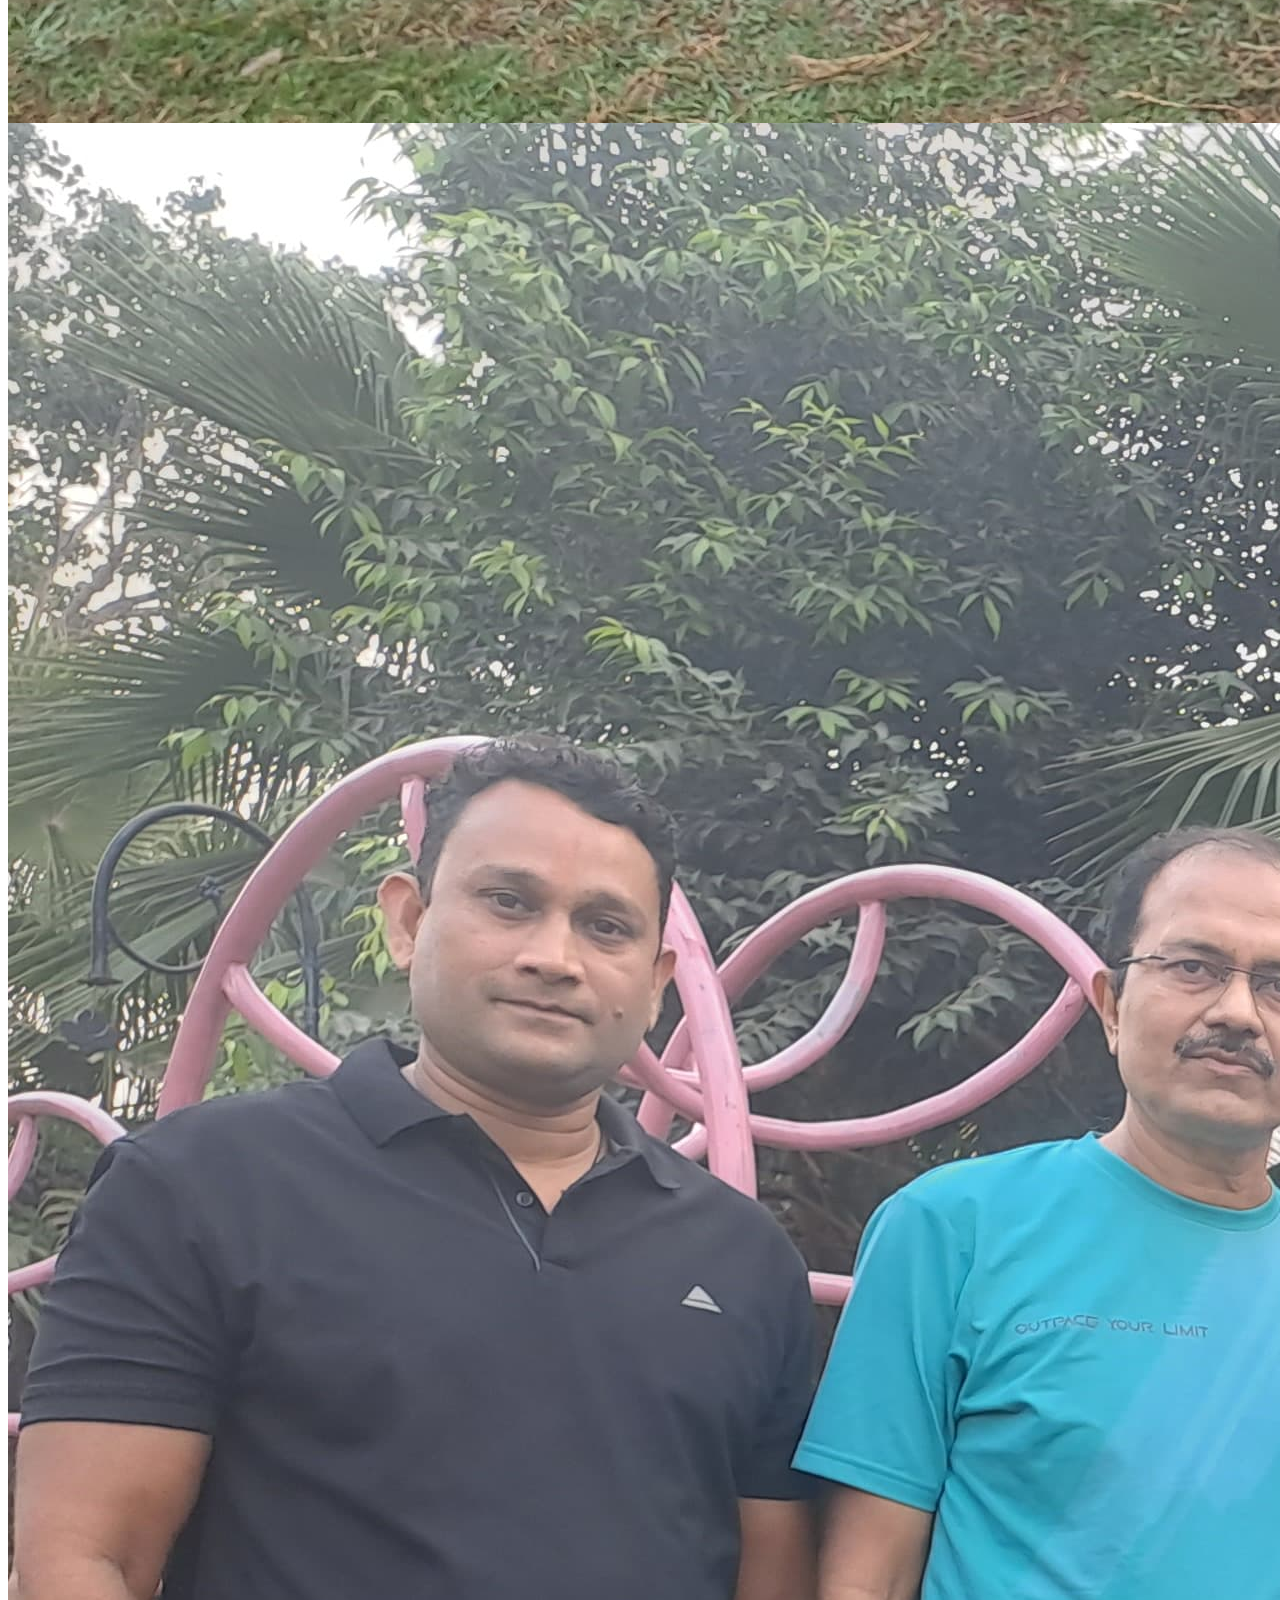
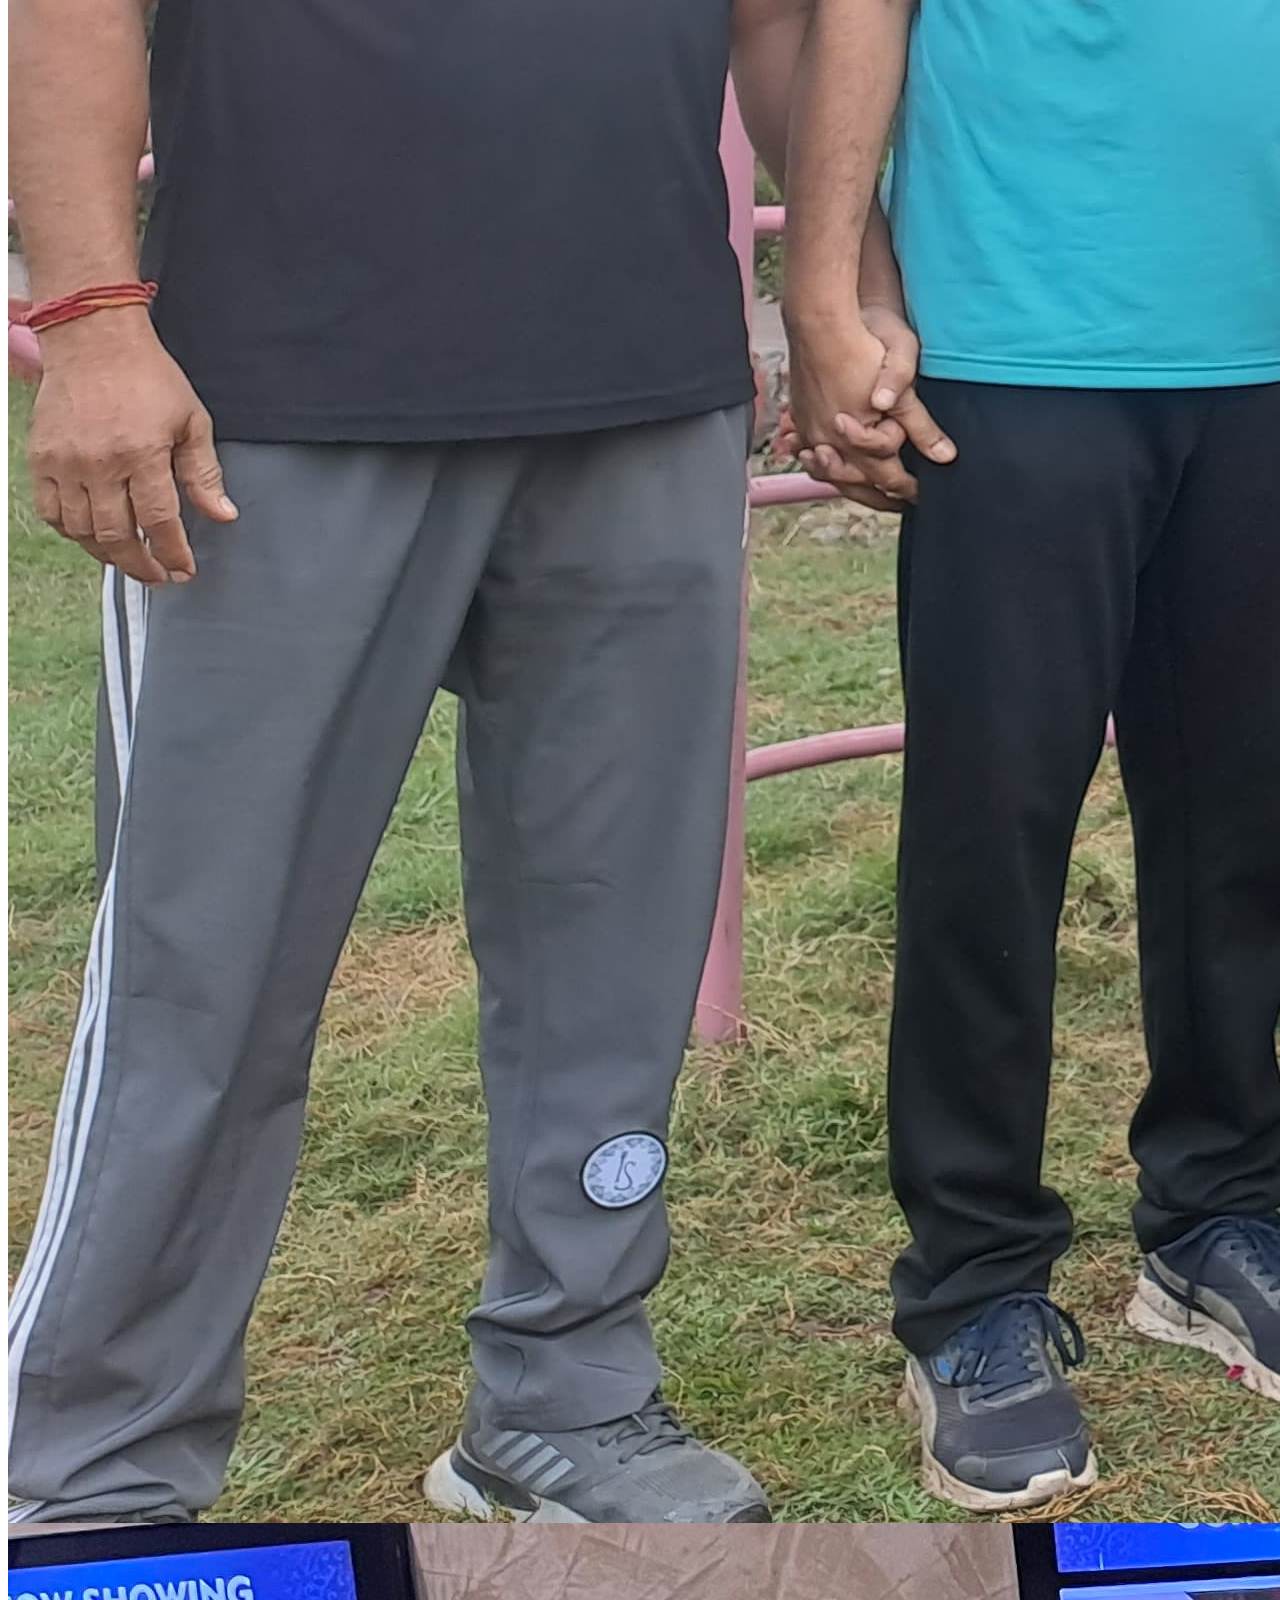
==== commit a33a968a: "changed" ====
--- a/index.html
+++ b/index.html
@@ -6,10 +6,18 @@
     <link rel="stylesheet" href="https://stackpath.bootstrapcdn.com/bootstrap/5.0.0-alpha1/css/bootstrap.min.css" integrity="sha384-r4NyP46KrjDleawBgD5tp8Y7UzmLA05oM1iAEQ17CSuDqnUK2+k9luXQOfXJCJ4I" crossorigin="anonymous" />
     <link rel="stylesheet" href="custom.css" />
   </head>
+  <script
+  src="https://code.jquery.com/jquery-3.2.1.min.js"
+  integrity="sha256-hwg4gsxgFZhOsEEamdOYGBf13FyQuiTwlAQgxVSNgt4="
+  crossorigin="anonymous"></script>
+<script src="https://malsup.github.io/jquery.cycle2.js"></script>
   <body>
     <div class="my-bg-photo bg-secondary text-white py-5 text-center shadow">
       <h1 class="display-4"><marquee>KALPADRUM PARK -- A MARVELLOUS AREA</marquee></h1>
-      <p class="lead mb-0">A super interesting place in New Dhanmandi-Kota.</p>
+      <div class="mx-auto" style="width: 200px;">
+        <p id = "blink1_text"class="lead mb-0"><b>नई धानमंडी-कोटा में एक बेहद दिलचस्प जगह।</b></p>
+      </div>
+      
     </div>
 
     <div class="container my-custom-container pt-3">
@@ -24,25 +32,55 @@
           <li class="nav-item">
             <a class="nav-link" href="photographs.html">Photographs</a>
           </li>
+          <li class="nav-item">
+            <a class="nav-link" href="video.html">Videos</a>
+          </li>
+          <li class="nav-item">
+            <a class="btn btn-primary" href="patrika.html" role="button">कल्पद्रुम पत्रिका</a>
+          </li>
         </ul>
       </nav>
+    </div>
+    <style>
+      mark { 
+        background-color: orange;
+        color: black;
+      }
+      </style>
 
       <div class="row">
         <div class="col-md-7">
-          <h1>Hey, welcome!</h1>
-          <p class="lead"><b>This is a superinteresting park where people gather everyday for Morning walk, Exercise,Yoga, Play & Fun</b></p>
-          <p> Here located the great Khao-Pio club for Masti,Celebrations, Shram Dan, Park cleaning and lot more </p>
+          <h2 style="color:green"> कल्पद्रुम पार्क में आप लोग स्वागत हैं !</h2>
+          <p class="lead"><b>यह एक बेहद दिलचस्प पार्क है जहां लोग रोजाना सुबह की सैर, व्यायाम, योग, खेल और गपशप के लिए इकट्ठा होते हैं</b></p>
+          <p class="lead"> यहां मनोरंजन, उत्सव, पार्क की सफाई के लिए श्रम दान और बहुत कुछ के लिए शानदार <mark>खाओ-पियो क्लब </mark> स्थित है.... </p>   
+               
           <a href="about.html" class="btn btn-primary btn-lg">Read Our Story</a>
         </div>
-        <div class="col-md-5 text-center pt-5">
-          <img src="images/Park-1.jpeg" class="my-drawing img-fluid" alt="Park photo." />
-        </div>
+        <div class="col-md-5 text-center pt-5">      
+            <div class="cycle-slideshow" >    
+              <img src="images/Park-1.jpeg" class="my-drawing img-fluid" alt="Park photo">
+              <img src="images/Park12.jpeg" class="my-drawing img-fluid" alt="Park photo">
+              <img src="images/Park28.jpeg" class="my-drawing img-fluid" alt="Park photo">
+              <img src="images/Park-4.jpg" class="my-drawing img-fluid" alt="Park photo">
+              <img src="images/Park9.jpeg" class="my-drawing img-fluid" alt="Park photo">
+              <img src="images/Park-6.JPG" class="my-drawing img-fluid" alt="Park photo">
+              <img src="images/1a119e71-db72-4998-8f19-3c609f373f52 - Copy.JPG" class="my-drawing img-fluid" alt="Park photo">
+              <img src="images/Park19.jpeg" class="my-drawing img-fluid" alt="Park photo">
+              <img src="images/Dar_devi.jpg" class="my-drawing img-fluid" alt="Park photo">
+              <img src="images/Park21.jpeg" class="my-drawing img-fluid" alt="Park photo">
+              <img src="images/Park-34.jpeg" class="my-drawing img-fluid" alt="Park photo">
+              <img src="images/Park-35.jpeg" class="my-drawing img-fluid" alt="Park photo">
+              <img src="images/Park-41.jpg" class="my-drawing img-fluid" alt="Park photo">
+              <img src="images/Park-39.jpg" class="my-drawing img-fluid" alt="Park photo">
+              <img src="images/Park-40.jpg" class="my-drawing img-fluid" alt="Park photo">
+
+
+            </div>
       </div>
-    </div>
 
     <footer class="border-top mt-5 py-4 text-center text-muted small">
       <p> <b> <marquee>Visit the site regularly to see new updates</marquee></b></p>
-      <p>&copy; 2023 My Site &nbsp &nbsp <img src="images/Myself.jpg" ></p>
+      <p>&copy; 2023 Kalpadrum Park &nbsp &nbsp <img src="images/Myself.jpg" ></p>
     </footer>
 
     <!-- JavaScript and dependencies -->
--- a/custom.css
+++ b/custom.css
@@ -31,9 +31,34 @@
 }
 
 .my-drawing {
-  transition: all .33s ease-out;
+  transition: all .1s ease-out;
 }
 
 .my-drawing:hover {
   transform: scale(1.054) rotate(15deg);
-}+}
+#blink_text{	
+  animation-name:blink;
+  width:280px;
+  animation-duration:1s;
+  animation-timing-function:ease-in;
+  animation-iteration-count:Infinite;
+  }
+
+@keyframes blink{
+  0%{color:brown;}
+  50%{color:white;}
+  100%{color:brown;}}
+
+  #blink1_text{	
+    animation-name:blink;
+    width:280px;
+    animation-duration:2s;
+    animation-timing-function:ease-in;
+    animation-iteration-count:Infinite;
+    }
+  
+  @keyframes blink{
+    0%{color:orange ;}
+    50%{color:white;}
+    100%{color:orange;}}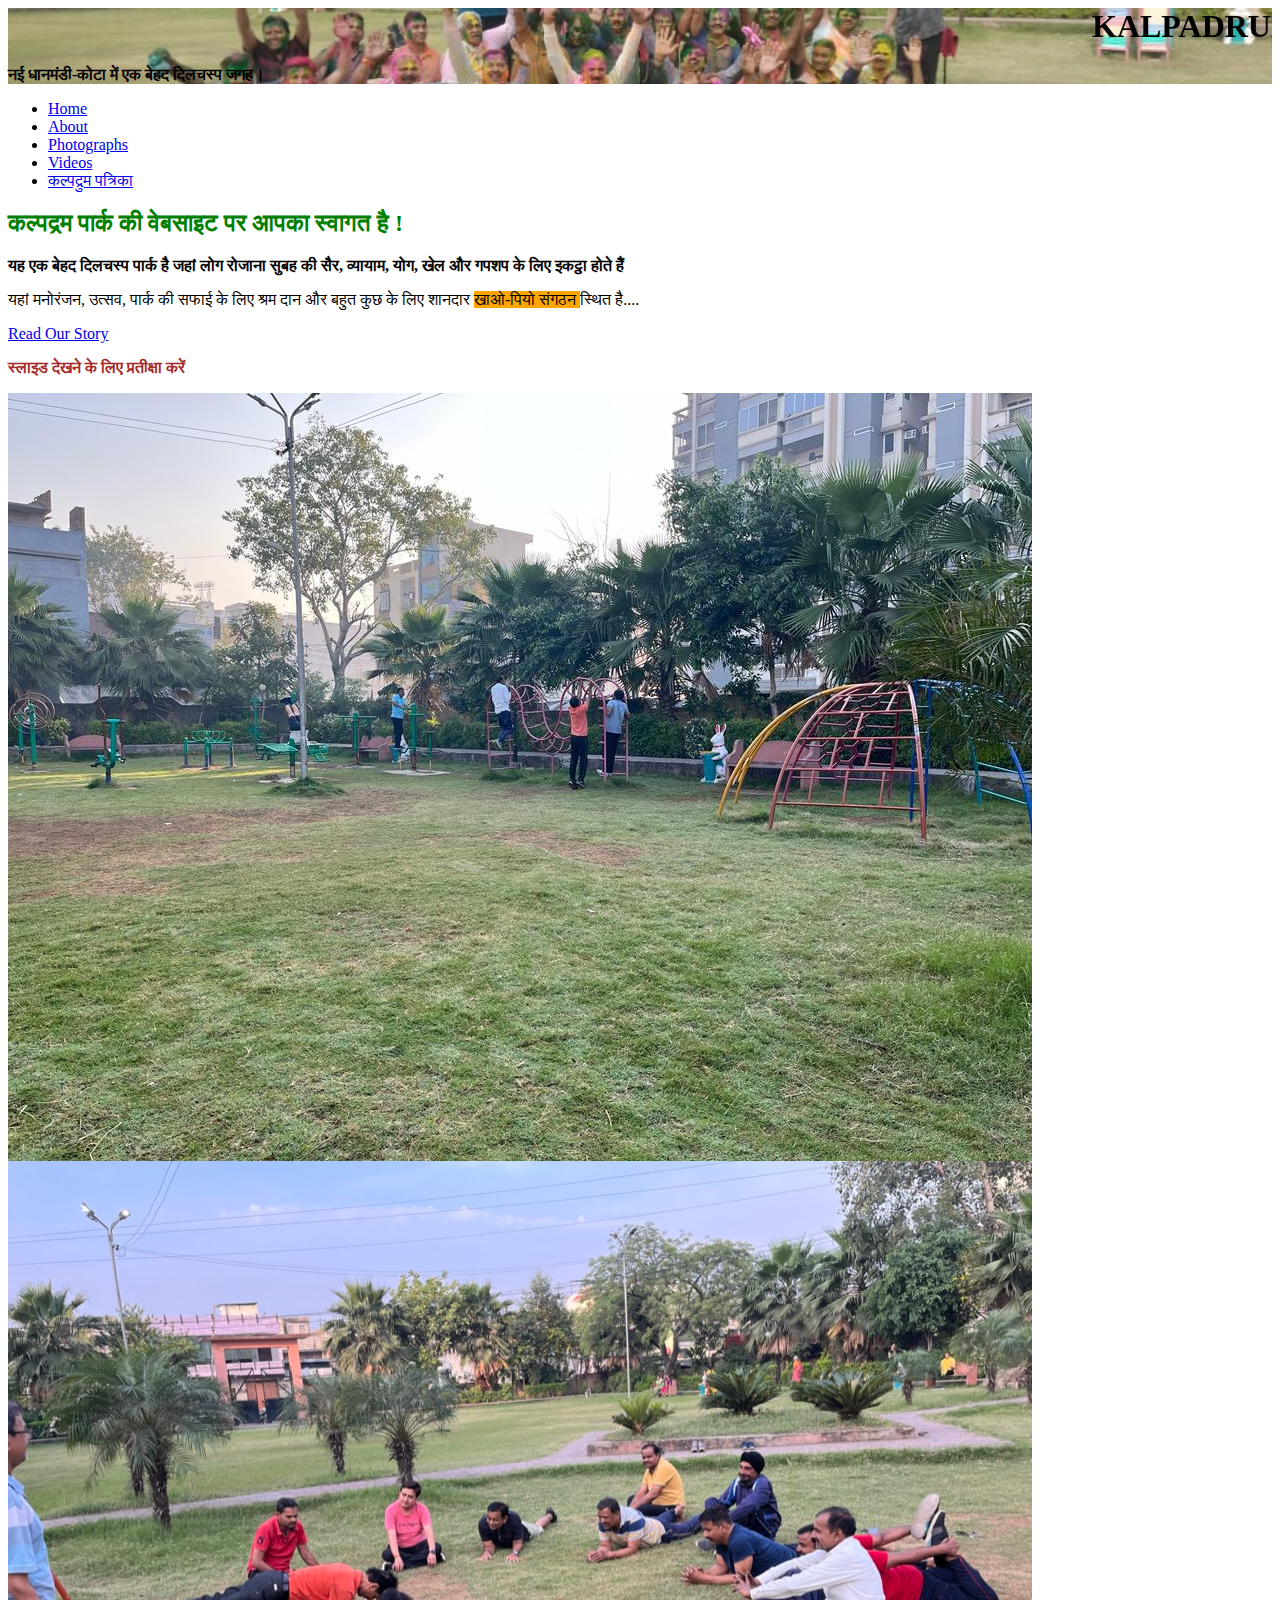
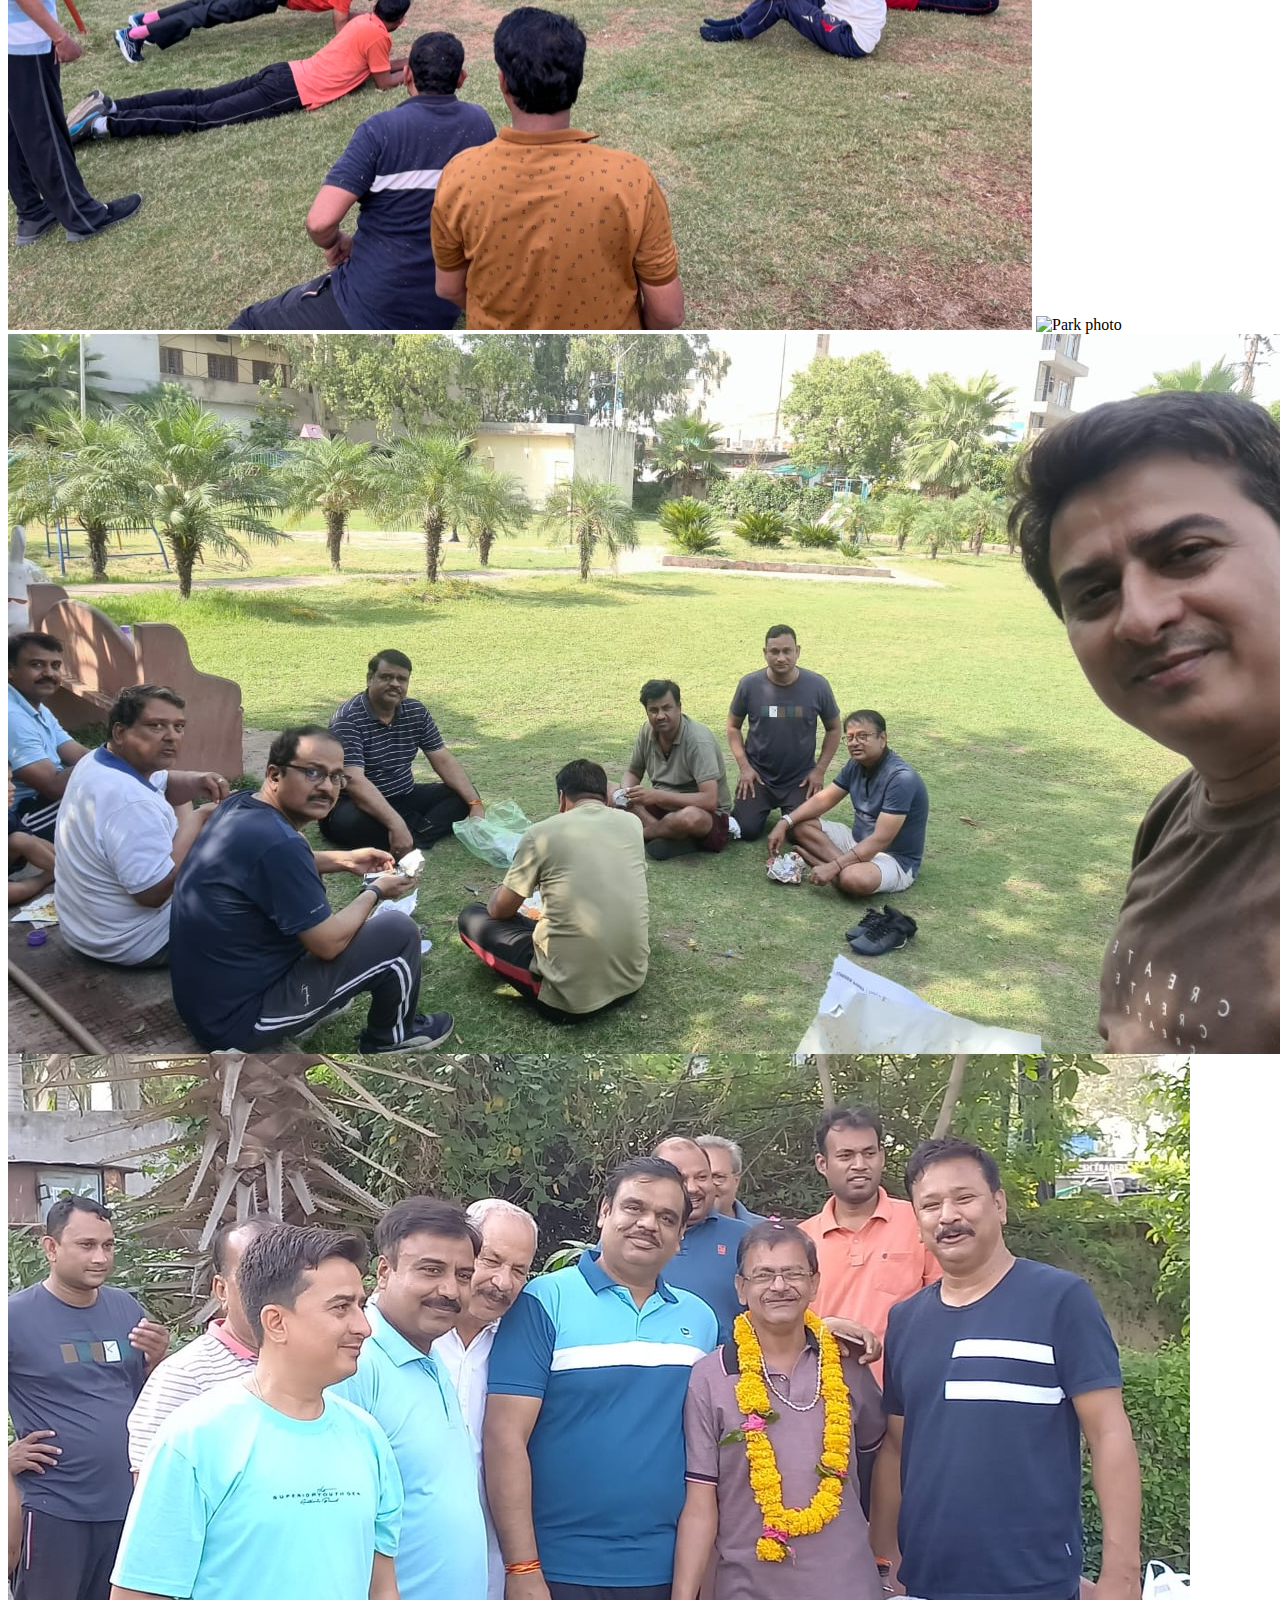
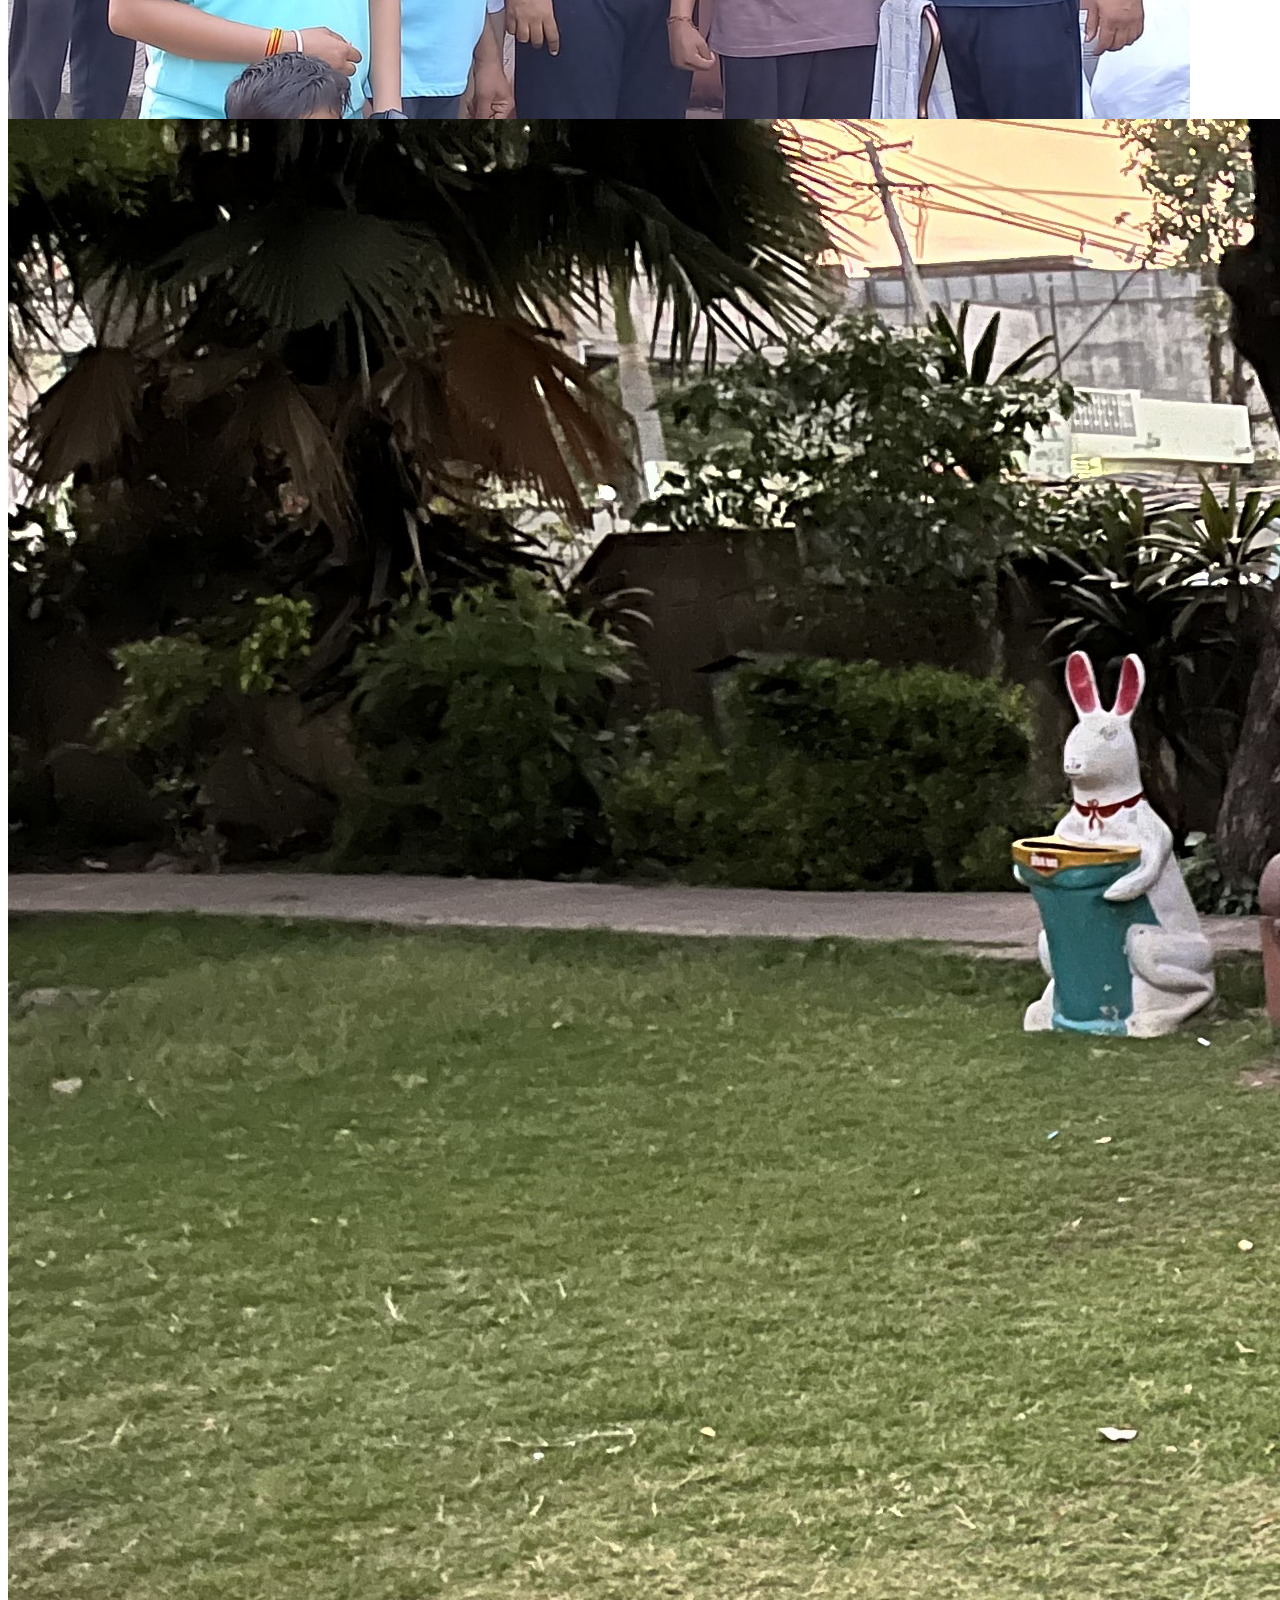
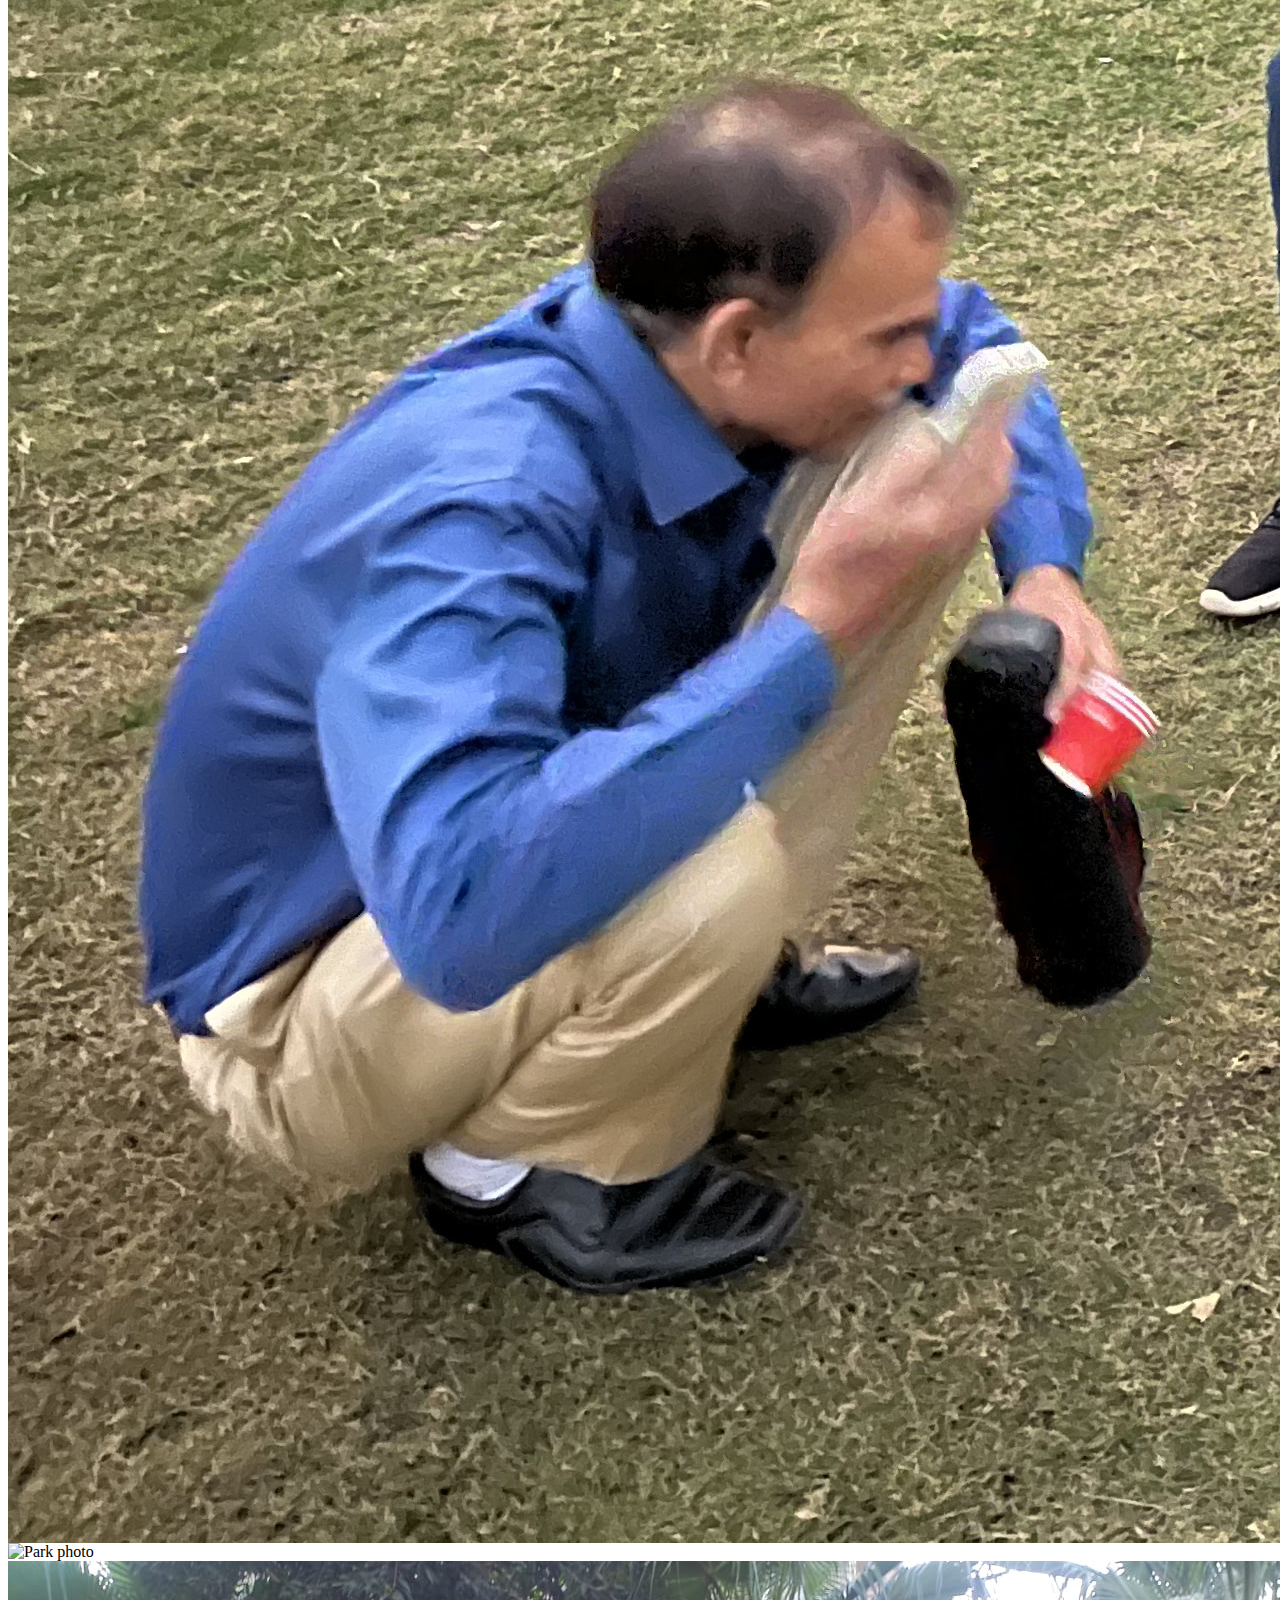
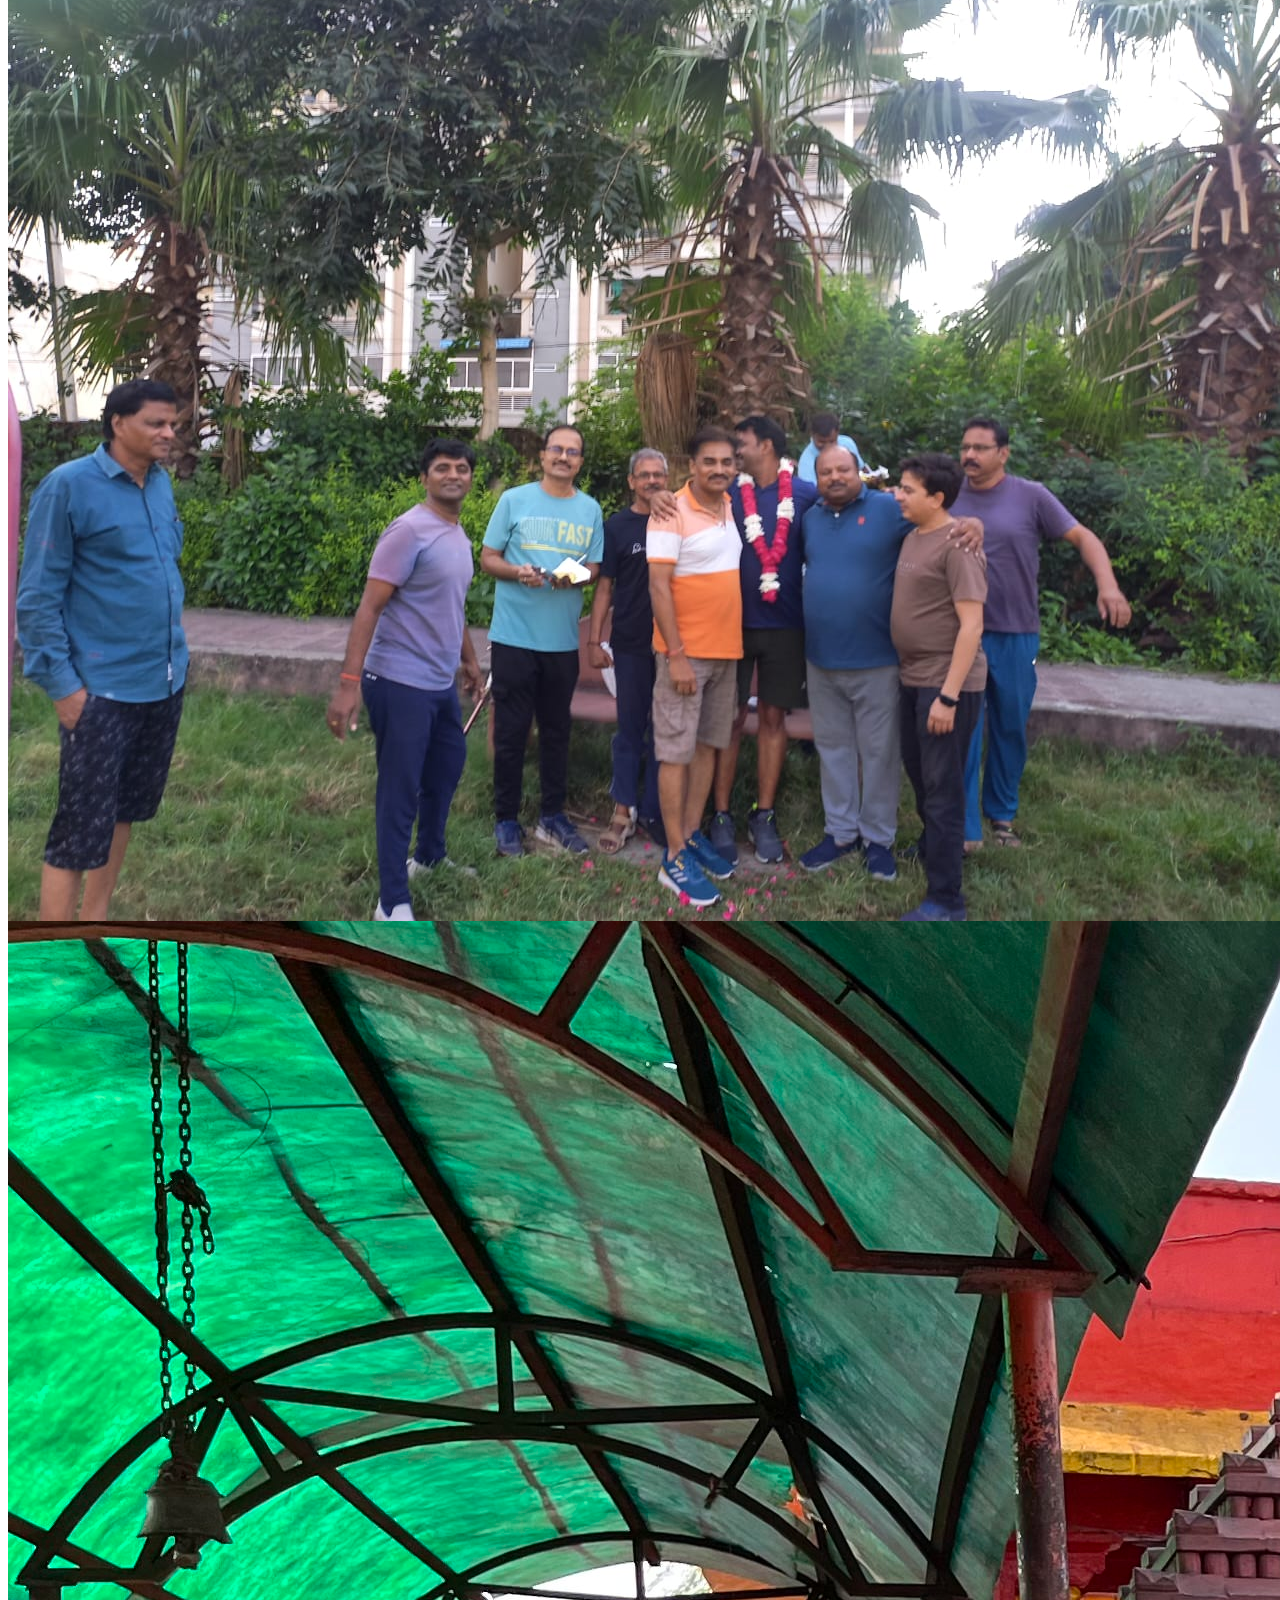
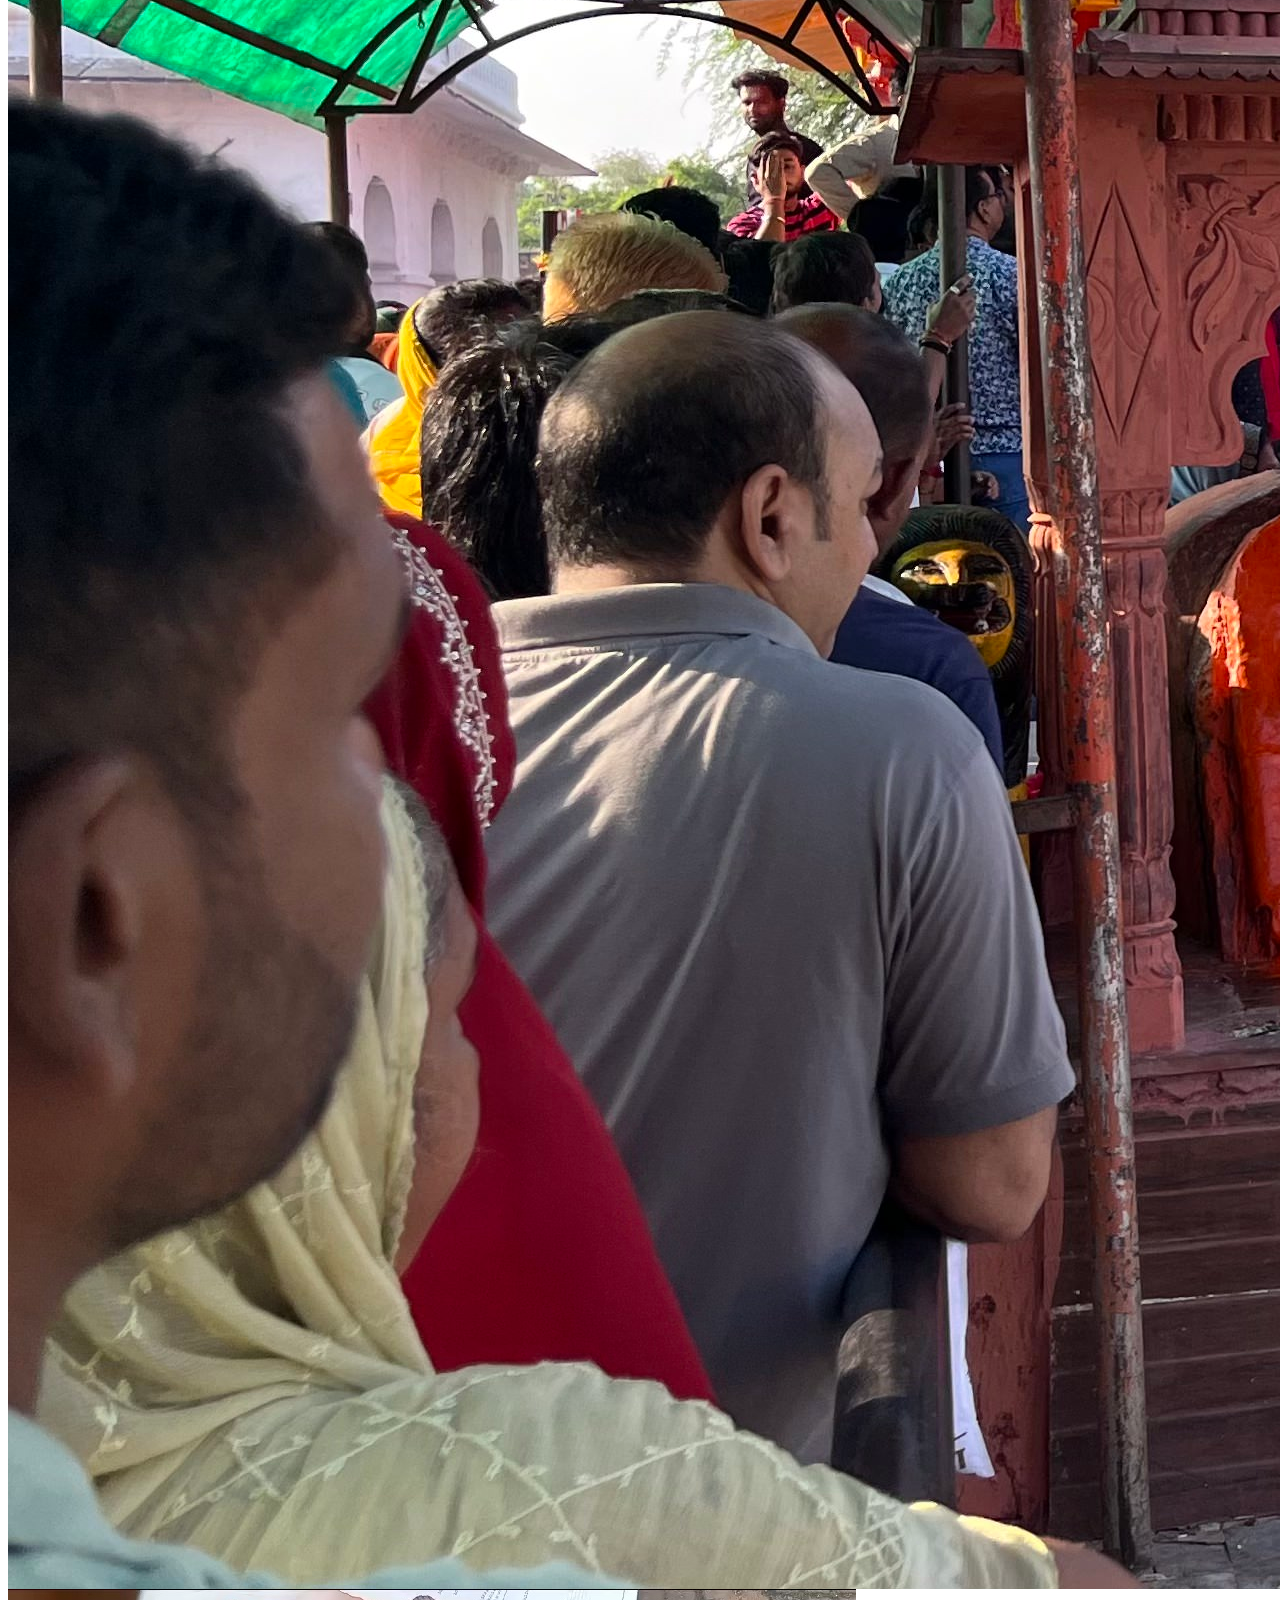
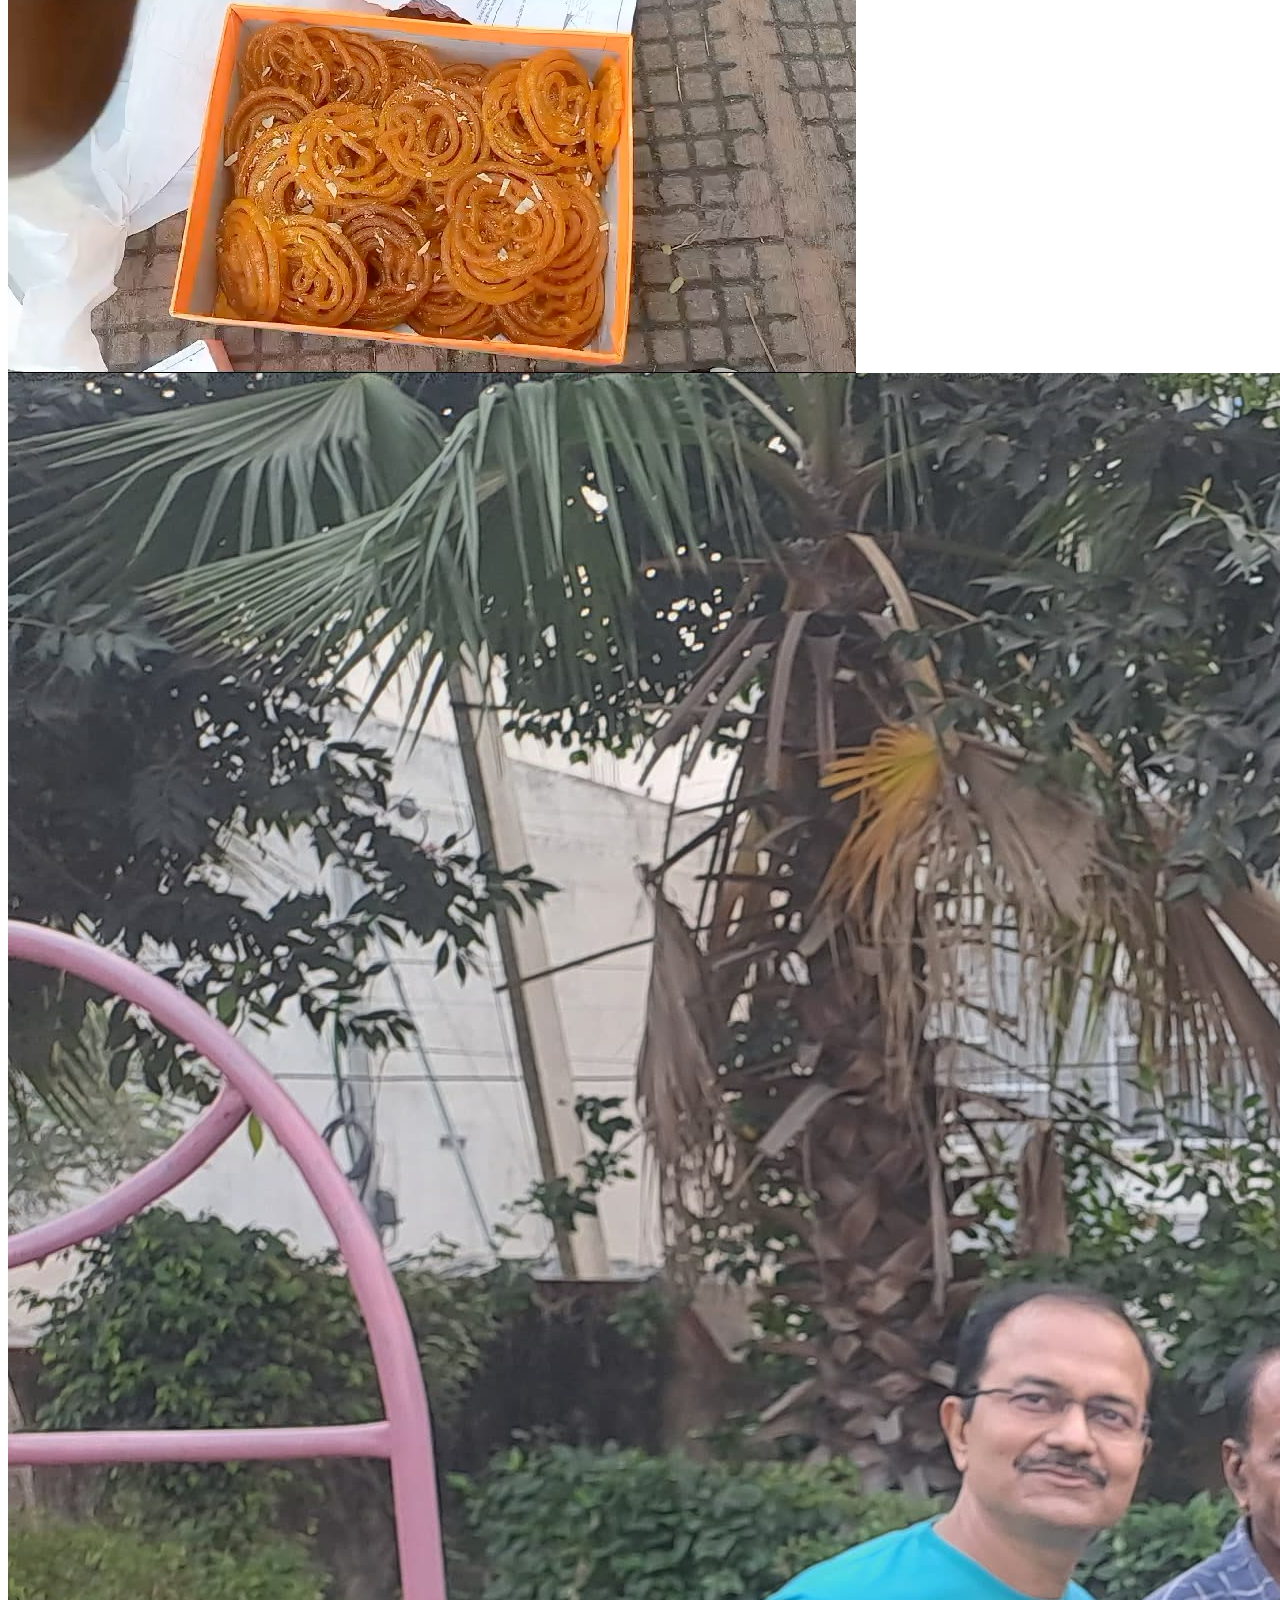
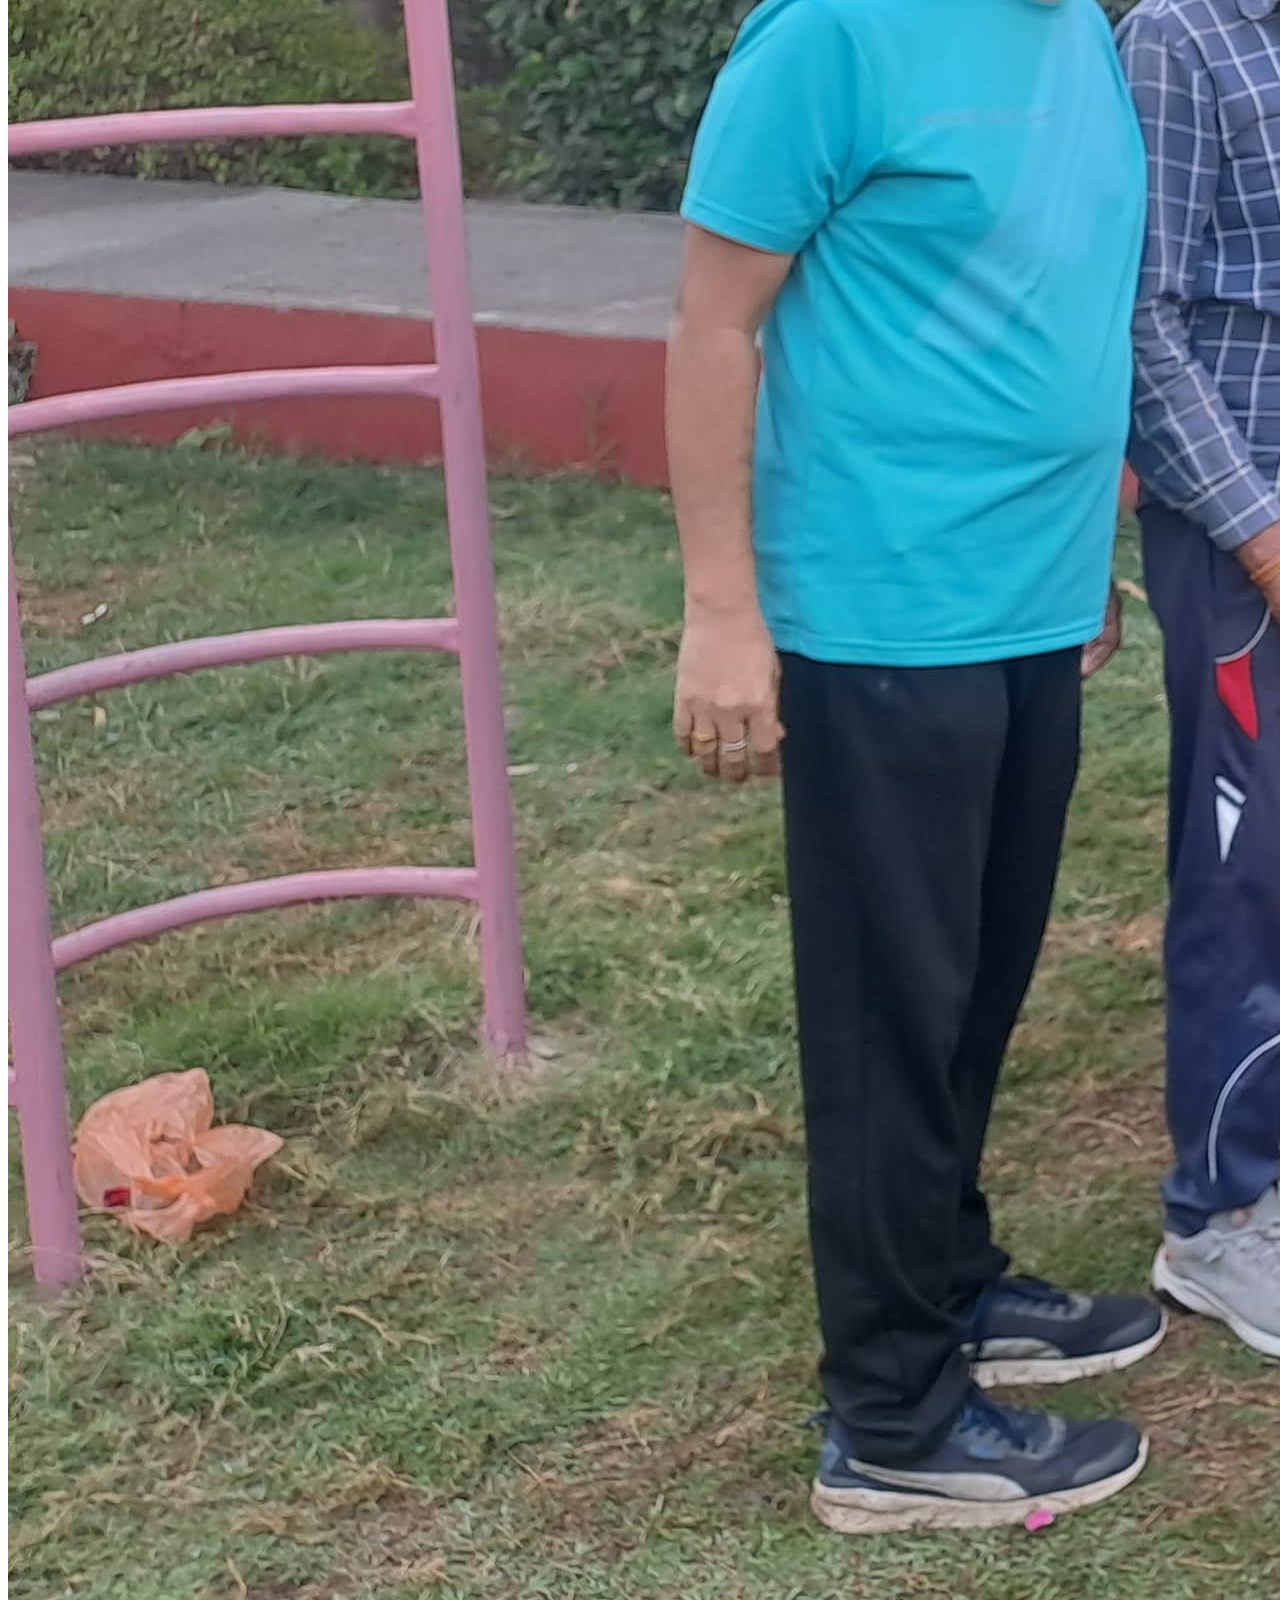
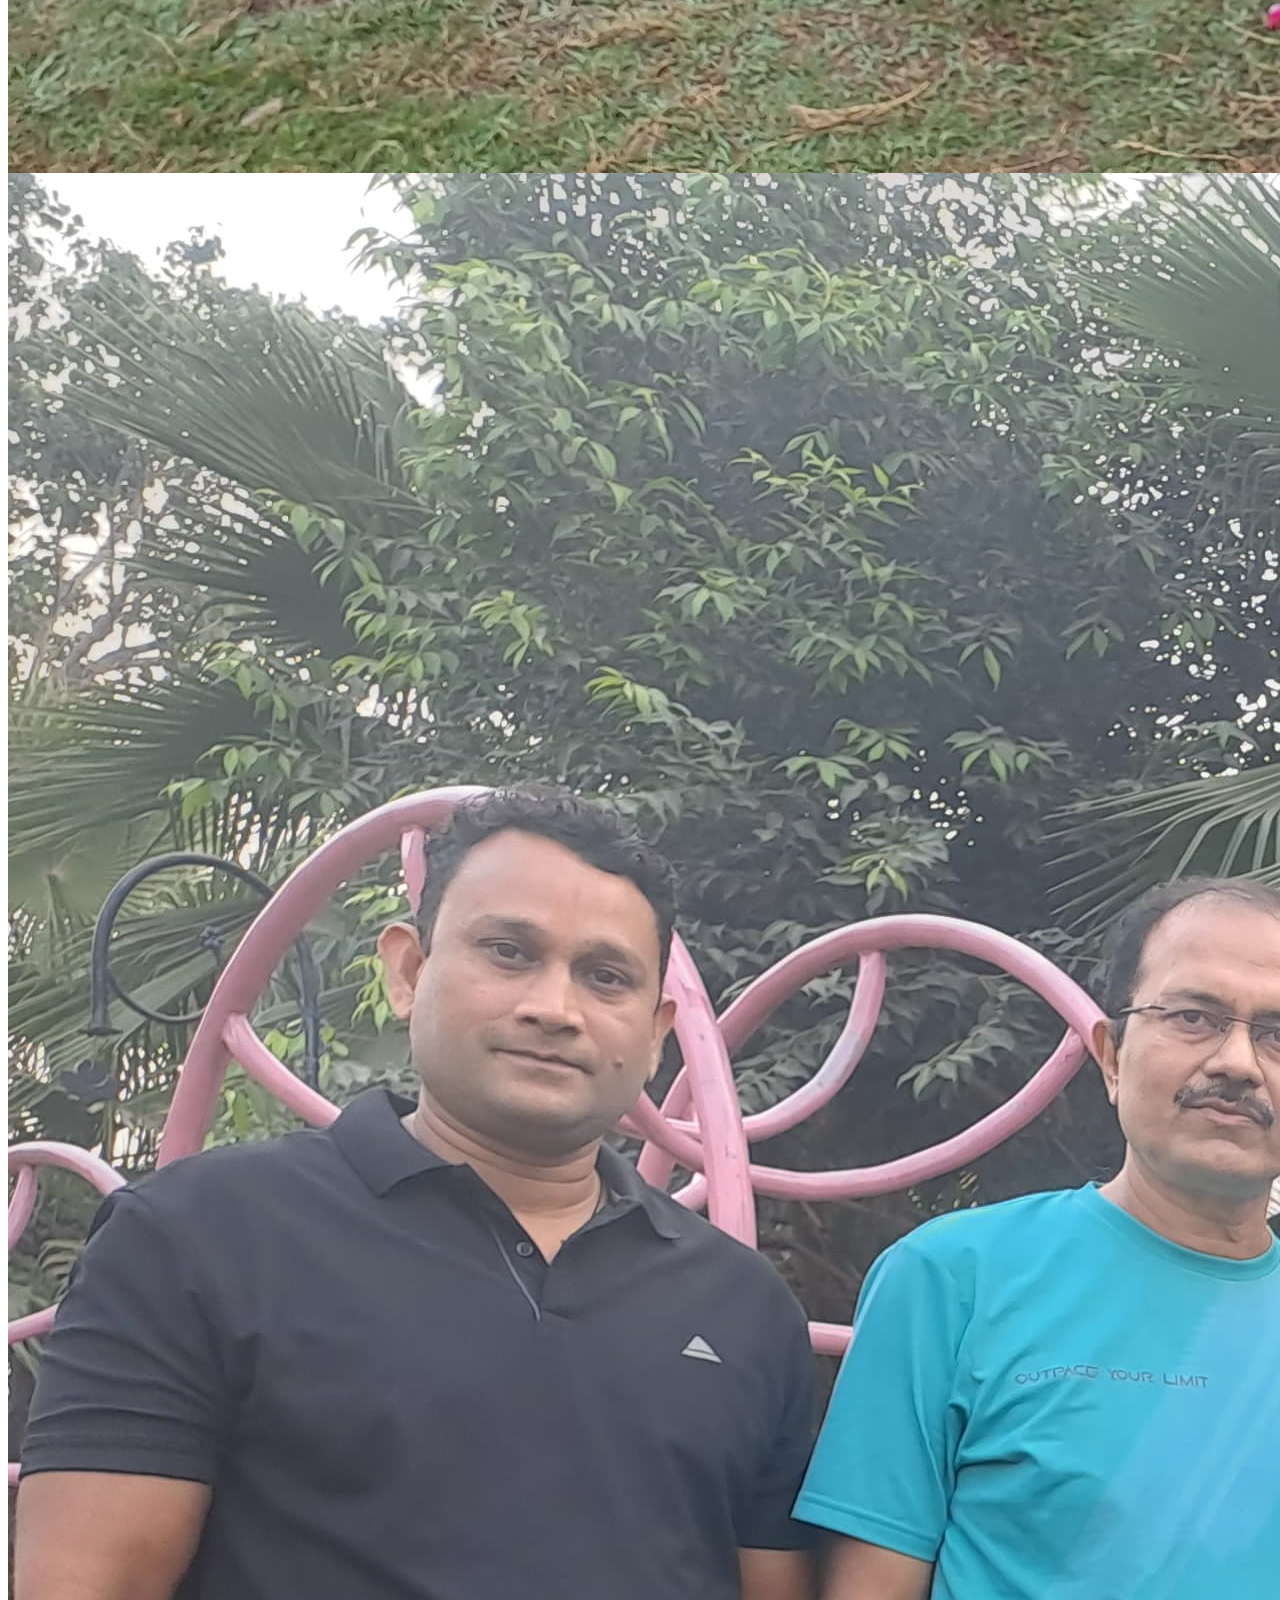
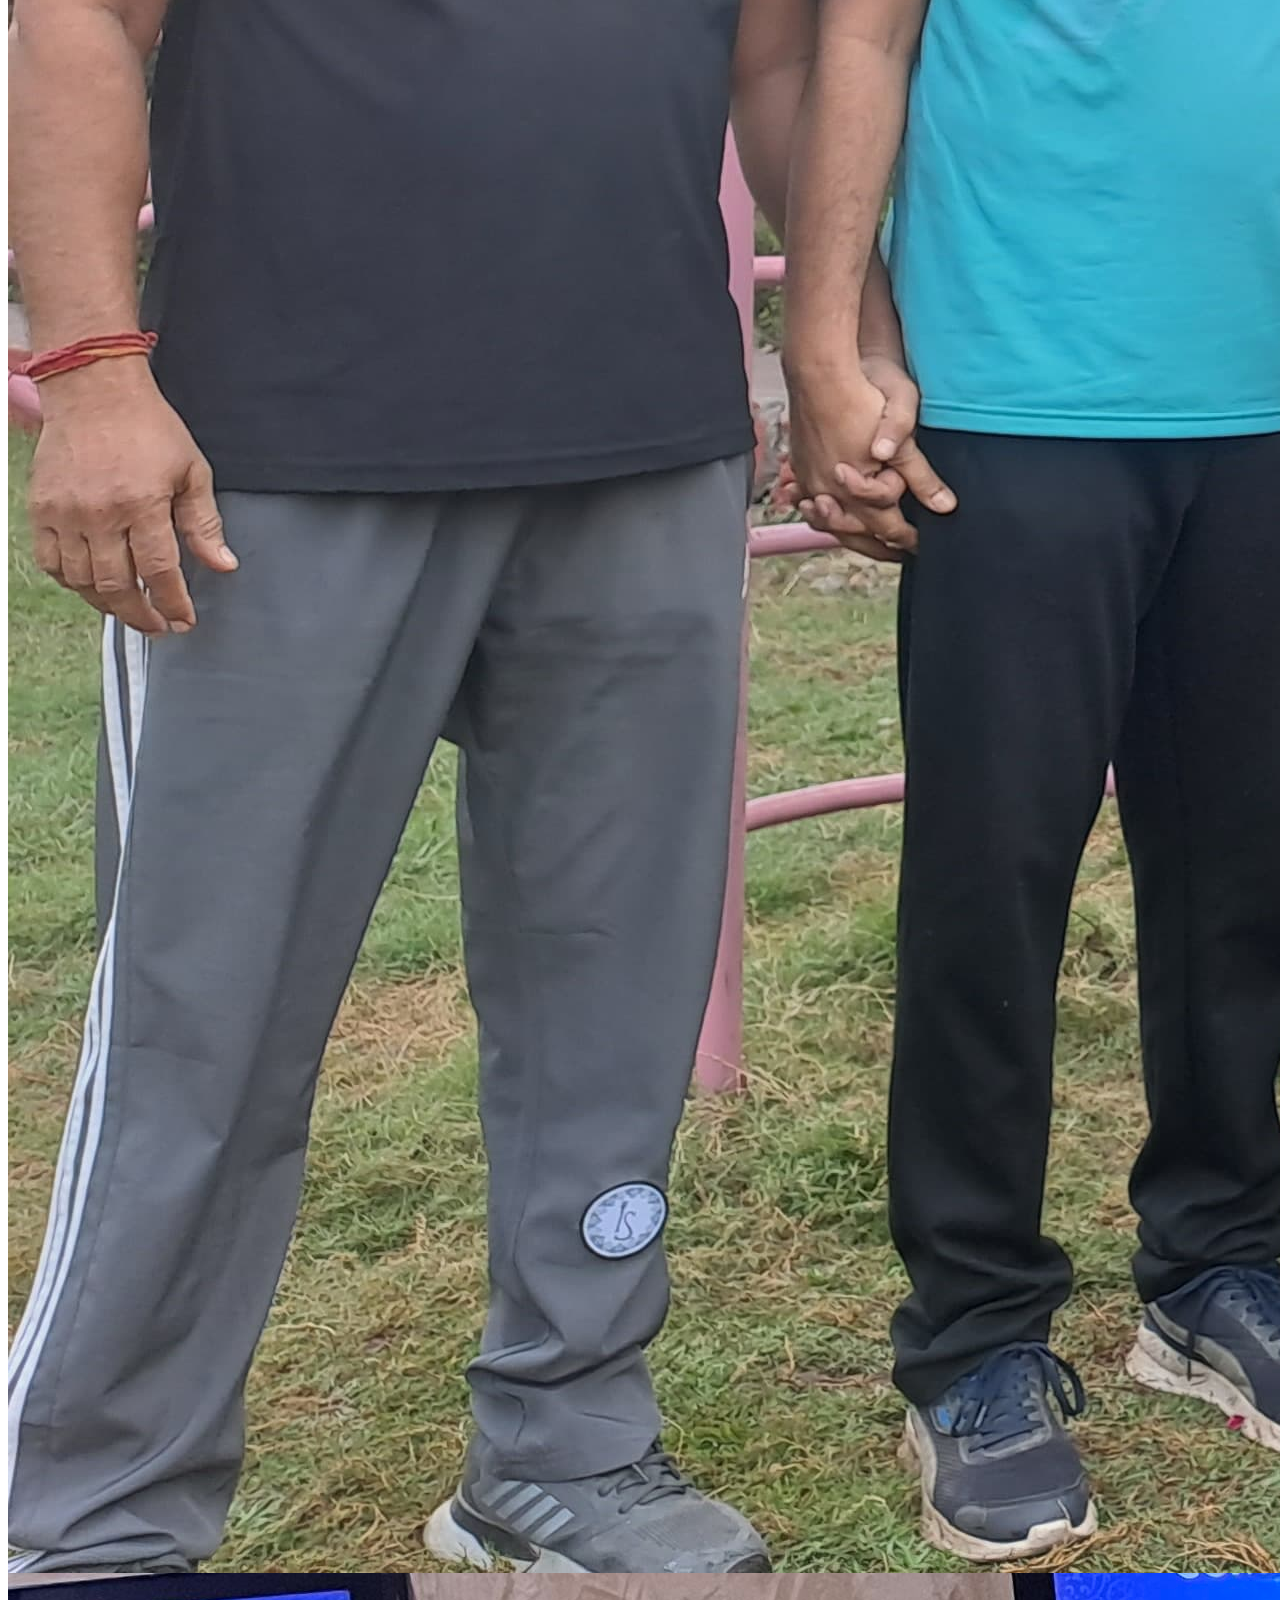
==== commit 0d308874: "changed" ====
--- a/index.html
+++ b/index.html
@@ -50,12 +50,13 @@
 
       <div class="row">
         <div class="col-md-7">
-          <h2 style="color:green"> कल्पद्रुम पार्क में आप लोग स्वागत हैं !</h2>
+          <h2 style="color:green"> कल्पद्रम पार्क की वेबसाइट पर आपका स्वागत है !</h2>
           <p class="lead"><b>यह एक बेहद दिलचस्प पार्क है जहां लोग रोजाना सुबह की सैर, व्यायाम, योग, खेल और गपशप के लिए इकट्ठा होते हैं</b></p>
-          <p class="lead"> यहां मनोरंजन, उत्सव, पार्क की सफाई के लिए श्रम दान और बहुत कुछ के लिए शानदार <mark>खाओ-पियो क्लब </mark> स्थित है.... </p>   
+          <p class="lead"> यहां मनोरंजन, उत्सव, पार्क की सफाई के लिए श्रम दान और बहुत कुछ के लिए शानदार <mark>खाओ-पियो संगठन </mark> स्थित है.... </p>   
                
           <a href="about.html" class="btn btn-primary btn-lg">Read Our Story</a>
         </div>
+        <p class="lead" style="color:brown"><b>स्लाइड देखने के लिए प्रतीक्षा करें</b></p>      
         <div class="col-md-5 text-center pt-5">      
             <div class="cycle-slideshow" >    
               <img src="images/Park-1.jpeg" class="my-drawing img-fluid" alt="Park photo">
